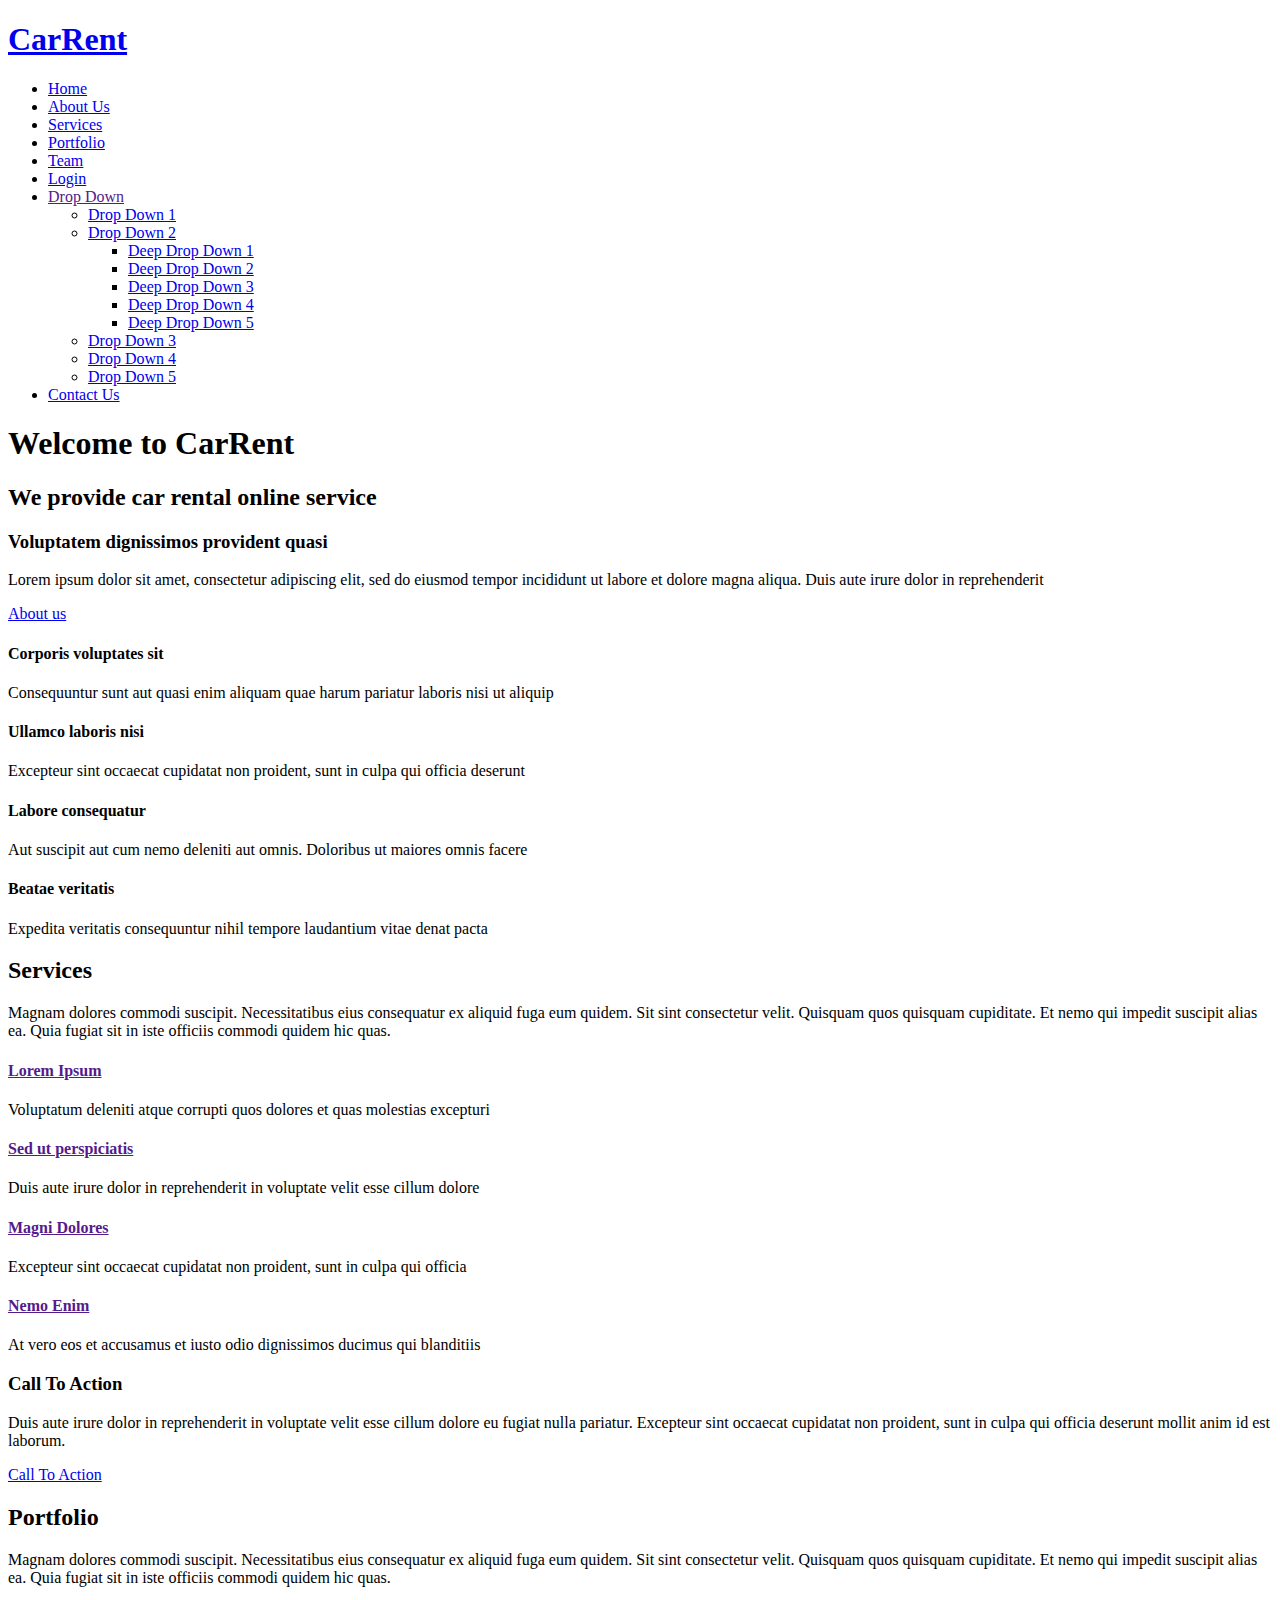
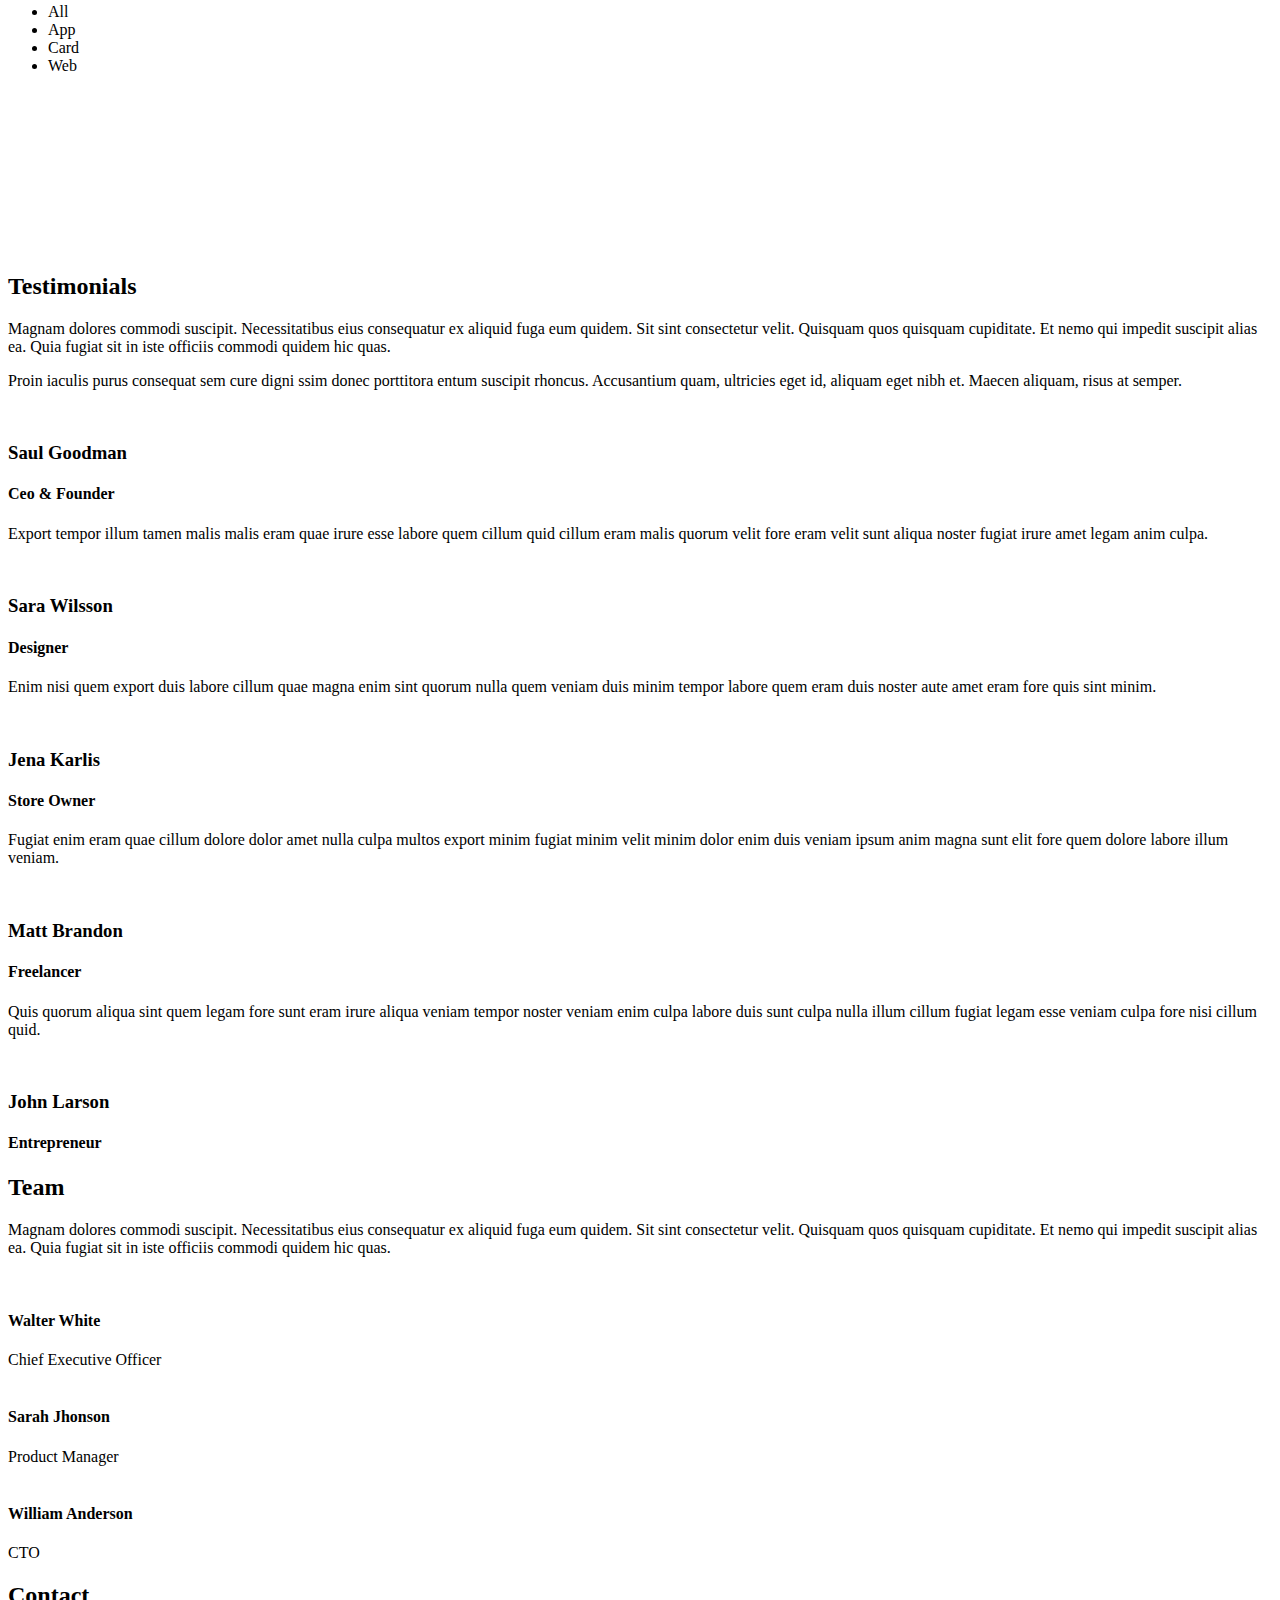
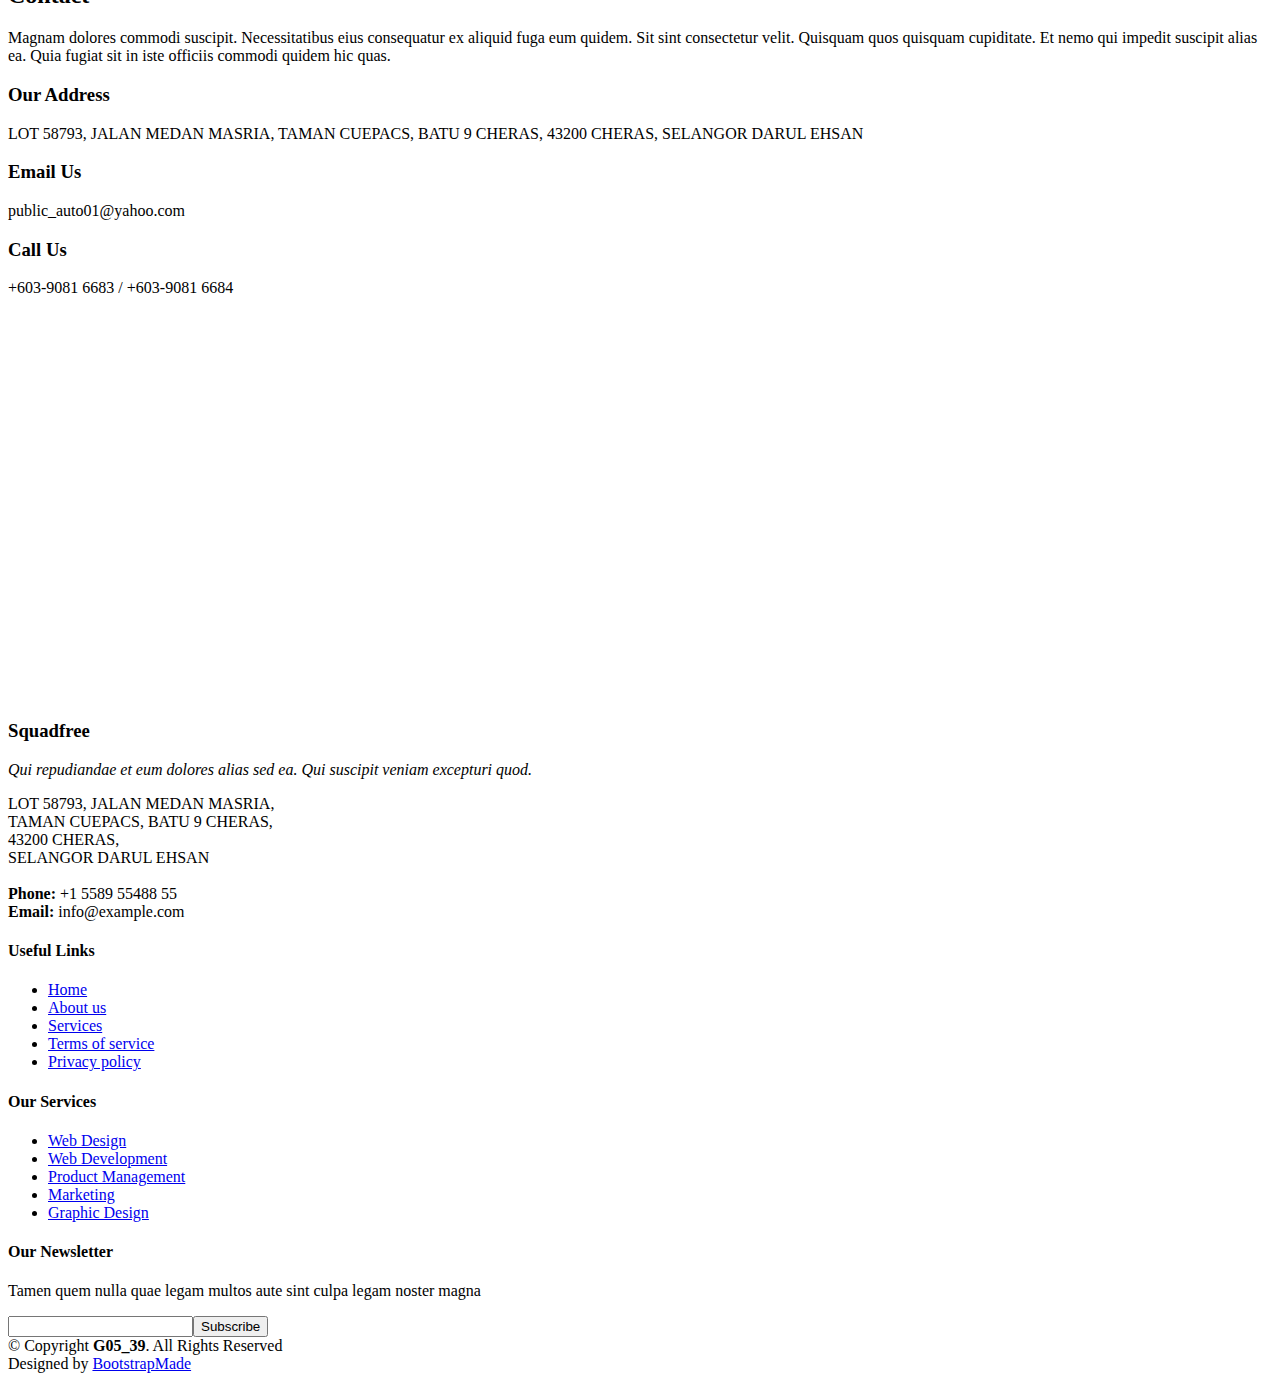
==== index.html @ 043aa3b8 "Guest Homepage / Index" ====
<!DOCTYPE html>
<html lang="en">

<head>
  <meta charset="utf-8">
  <meta content="width=device-width, initial-scale=1.0" name="viewport">

  <title>CarRent Web</title>
  <meta content="" name="description">
  <meta content="" name="keywords">
  <meta name="author" content="G05_39">


  <!-- Favicons -->
  <link href="assets/img/favicon.png" rel="icon">
  <link href="assets/img/apple-touch-icon.png" rel="apple-touch-icon">

  <!-- Google Fonts -->
  <link href="https://fonts.googleapis.com/css?family=Open+Sans:300,300i,400,400i,600,600i,700,700i|Raleway:300,300i,400,400i,500,500i,600,600i,700,700i|Poppins:300,300i,400,400i,500,500i,600,600i,700,700i" rel="stylesheet">

  <!-- Vendor CSS Files -->
  <link href="assets/vendor/bootstrap/css/bootstrap.min.css" rel="stylesheet">
  <link href="assets/vendor/icofont/icofont.min.css" rel="stylesheet">
  <link href="assets/vendor/boxicons/css/boxicons.min.css" rel="stylesheet">
  <link href="assets/vendor/venobox/venobox.css" rel="stylesheet">
  <link href="assets/vendor/owl.carousel/assets/owl.carousel.min.css" rel="stylesheet">
  <link href="assets/vendor/aos/aos.css" rel="stylesheet">

  <!-- Template Main CSS File -->
  <link href="assets/css/style.css" rel="stylesheet">

  <!-- =======================================================
  * Template Name: Squadfree - v2.2.0
  * Template URL: https://bootstrapmade.com/squadfree-free-bootstrap-template-creative/
  * Author: BootstrapMade.com
  * License: https://bootstrapmade.com/license/
  ======================================================== -->
</head>

<body>

  <!-- ======= Header ======= -->
  <header id="header" class="fixed-top header-transparent">
    <div class="container d-flex align-items-center">

      <div class="logo mr-auto">
        <h1 class="text-light"><a href="index.html"><span>CarRent</span></a></h1>
        <!-- Uncomment below if you prefer to use an image logo -->
        <!-- <a href="index.html"><img src="assets/img/logo.png" alt="" class="img-fluid"></a>-->
      </div>

      <nav class="nav-menu d-none d-lg-block">
        <ul>
          <li class="active"><a href="index.html">Home</a></li>
          <li><a href="#about">About Us</a></li>
          <li><a href="#services">Services</a></li>
          <li><a href="#portfolio">Portfolio</a></li>
          <li><a href="#team">Team</a></li>
		  <li><a href="#login">Login</a></li>
          <li class="drop-down"><a href="">Drop Down</a>
            <ul>
              <li><a href="#">Drop Down 1</a></li>
              <li class="drop-down"><a href="#">Drop Down 2</a>
                <ul>
                  <li><a href="#">Deep Drop Down 1</a></li>
                  <li><a href="#">Deep Drop Down 2</a></li>
                  <li><a href="#">Deep Drop Down 3</a></li>
                  <li><a href="#">Deep Drop Down 4</a></li>
                  <li><a href="#">Deep Drop Down 5</a></li>
                </ul>
              </li>
              <li><a href="#">Drop Down 3</a></li>
              <li><a href="#">Drop Down 4</a></li>
              <li><a href="#">Drop Down 5</a></li>
            </ul>
          </li>
          <li><a href="#contact">Contact Us</a></li>

        </ul>
      </nav><!-- .nav-menu -->

    </div>
  </header><!-- End Header -->

  <!-- ======= Hero Section ======= -->
  <section id="hero">
    <div class="hero-container" data-aos="fade-up">
      <h1>Welcome to CarRent</h1>
      <h2>We provide car rental online service</h2>
      <a href="#about" class="btn-get-started scrollto"><i class="bx bx-chevrons-down"></i></a>
    </div>
  </section><!-- End Hero -->

  <main id="main">

    <!-- ======= About Section ======= -->
    <section id="about" class="about">
      <div class="container">

        <div class="row no-gutters">
          <div class="content col-xl-5 d-flex align-items-stretch" data-aos="fade-up">
            <div class="content">
              <h3>Voluptatem dignissimos provident quasi</h3>
              <p>
                Lorem ipsum dolor sit amet, consectetur adipiscing elit, sed do eiusmod tempor incididunt ut labore et dolore magna aliqua. Duis aute irure dolor in reprehenderit
              </p>
              <a href="#" class="about-btn">About us <i class="bx bx-chevron-right"></i></a>
            </div>
          </div>
          <div class="col-xl-7 d-flex align-items-stretch">
            <div class="icon-boxes d-flex flex-column justify-content-center">
              <div class="row">
                <div class="col-md-6 icon-box" data-aos="fade-up" data-aos-delay="100">
                  <i class="bx bx-receipt"></i>
                  <h4>Corporis voluptates sit</h4>
                  <p>Consequuntur sunt aut quasi enim aliquam quae harum pariatur laboris nisi ut aliquip</p>
                </div>
                <div class="col-md-6 icon-box" data-aos="fade-up" data-aos-delay="200">
                  <i class="bx bx-cube-alt"></i>
                  <h4>Ullamco laboris nisi</h4>
                  <p>Excepteur sint occaecat cupidatat non proident, sunt in culpa qui officia deserunt</p>
                </div>
                <div class="col-md-6 icon-box" data-aos="fade-up" data-aos-delay="300">
                  <i class="bx bx-images"></i>
                  <h4>Labore consequatur</h4>
                  <p>Aut suscipit aut cum nemo deleniti aut omnis. Doloribus ut maiores omnis facere</p>
                </div>
                <div class="col-md-6 icon-box" data-aos="fade-up" data-aos-delay="400">
                  <i class="bx bx-shield"></i>
                  <h4>Beatae veritatis</h4>
                  <p>Expedita veritatis consequuntur nihil tempore laudantium vitae denat pacta</p>
                </div>
              </div>
            </div><!-- End .content-->
          </div>
        </div>

      </div>
    </section><!-- End About Section -->

    <!-- ======= Services Section ======= -->
    <section id="services" class="services">
      <div class="container">

        <div class="section-title" data-aos="fade-in" data-aos-delay="100">
          <h2>Services</h2>
          <p>Magnam dolores commodi suscipit. Necessitatibus eius consequatur ex aliquid fuga eum quidem. Sit sint consectetur velit. Quisquam quos quisquam cupiditate. Et nemo qui impedit suscipit alias ea. Quia fugiat sit in iste officiis commodi quidem hic quas.</p>
        </div>

        <div class="row">
          <div class="col-md-6 col-lg-3 d-flex align-items-stretch mb-5 mb-lg-0">
            <div class="icon-box" data-aos="fade-up">
              <div class="icon"><i class="bx bxl-dribbble"></i></div>
              <h4 class="title"><a href="">Lorem Ipsum</a></h4>
              <p class="description">Voluptatum deleniti atque corrupti quos dolores et quas molestias excepturi</p>
            </div>
          </div>

          <div class="col-md-6 col-lg-3 d-flex align-items-stretch mb-5 mb-lg-0">
            <div class="icon-box" data-aos="fade-up" data-aos-delay="100">
              <div class="icon"><i class="bx bx-file"></i></div>
              <h4 class="title"><a href="">Sed ut perspiciatis</a></h4>
              <p class="description">Duis aute irure dolor in reprehenderit in voluptate velit esse cillum dolore</p>
            </div>
          </div>

          <div class="col-md-6 col-lg-3 d-flex align-items-stretch mb-5 mb-lg-0">
            <div class="icon-box" data-aos="fade-up" data-aos-delay="200">
              <div class="icon"><i class="bx bx-tachometer"></i></div>
              <h4 class="title"><a href="">Magni Dolores</a></h4>
              <p class="description">Excepteur sint occaecat cupidatat non proident, sunt in culpa qui officia</p>
            </div>
          </div>

          <div class="col-md-6 col-lg-3 d-flex align-items-stretch mb-5 mb-lg-0">
            <div class="icon-box" data-aos="fade-up" data-aos-delay="300">
              <div class="icon"><i class="bx bx-world"></i></div>
              <h4 class="title"><a href="">Nemo Enim</a></h4>
              <p class="description">At vero eos et accusamus et iusto odio dignissimos ducimus qui blanditiis</p>
            </div>
          </div>

        </div>

      </div>
    </section><!-- End Services Section -->

    <!-- ======= Cta Section ======= -->
    <section id="cta" class="cta">
      <div class="container" data-aos="zoom-in">

        <div class="text-center">
          <h3>Call To Action</h3>
          <p> Duis aute irure dolor in reprehenderit in voluptate velit esse cillum dolore eu fugiat nulla pariatur. Excepteur sint occaecat cupidatat non proident, sunt in culpa qui officia deserunt mollit anim id est laborum.</p>
          <a class="cta-btn" href="#">Call To Action</a>
        </div>

      </div>
    </section><!-- End Cta Section -->

    <!-- ======= Portfolio Section ======= -->
    <section id="portfolio" class="portfolio">
      <div class="container">

        <div class="section-title" data-aos="fade-in" data-aos-delay="100">
          <h2>Portfolio</h2>
          <p>Magnam dolores commodi suscipit. Necessitatibus eius consequatur ex aliquid fuga eum quidem. Sit sint consectetur velit. Quisquam quos quisquam cupiditate. Et nemo qui impedit suscipit alias ea. Quia fugiat sit in iste officiis commodi quidem hic quas.</p>
        </div>

        <div class="row" data-aos="fade-in">
          <div class="col-lg-12 d-flex justify-content-center">
            <ul id="portfolio-flters">
              <li data-filter="*" class="filter-active">All</li>
              <li data-filter=".filter-app">App</li>
              <li data-filter=".filter-card">Card</li>
              <li data-filter=".filter-web">Web</li>
            </ul>
          </div>
        </div>

        <div class="row portfolio-container" data-aos="fade-up">

          <div class="col-lg-4 col-md-6 portfolio-item filter-app">
            <div class="portfolio-wrap">
              <img src="assets/img/portfolio/portfolio-1.jpg" class="img-fluid" alt="">
              <div class="portfolio-links">
                <a href="assets/img/portfolio/portfolio-1.jpg" data-gall="portfolioGallery" class="venobox" title="App 1"><i class="bx bx-plus"></i></a>
                <a href="portfolio-details.html" title="More Details"><i class="bx bx-link"></i></a>
              </div>
            </div>
          </div>

          <div class="col-lg-4 col-md-6 portfolio-item filter-web">
            <div class="portfolio-wrap">
              <img src="assets/img/portfolio/portfolio-2.jpg" class="img-fluid" alt="">
              <div class="portfolio-links">
                <a href="assets/img/portfolio/portfolio-2.jpg" data-gall="portfolioGallery" class="venobox" title="Web 3"><i class="bx bx-plus"></i></a>
                <a href="portfolio-details.html" title="More Details"><i class="bx bx-link"></i></a>
              </div>
            </div>
          </div>

          <div class="col-lg-4 col-md-6 portfolio-item filter-app">
            <div class="portfolio-wrap">
              <img src="assets/img/portfolio/portfolio-3.jpg" class="img-fluid" alt="">
              <div class="portfolio-links">
                <a href="assets/img/portfolio/portfolio-3.jpg" data-gall="portfolioGallery" class="venobox" title="App 2"><i class="bx bx-plus"></i></a>
                <a href="portfolio-details.html" title="More Details"><i class="bx bx-link"></i></a>
              </div>
            </div>
          </div>

          <div class="col-lg-4 col-md-6 portfolio-item filter-card">
            <div class="portfolio-wrap">
              <img src="assets/img/portfolio/portfolio-4.jpg" class="img-fluid" alt="">
              <div class="portfolio-links">
                <a href="assets/img/portfolio/portfolio-4.jpg" data-gall="portfolioGallery" class="venobox" title="Card 2"><i class="bx bx-plus"></i></a>
                <a href="portfolio-details.html" title="More Details"><i class="bx bx-link"></i></a>
              </div>
            </div>
          </div>

          <div class="col-lg-4 col-md-6 portfolio-item filter-web">
            <div class="portfolio-wrap">
              <img src="assets/img/portfolio/portfolio-5.jpg" class="img-fluid" alt="">
              <div class="portfolio-links">
                <a href="assets/img/portfolio/portfolio-5.jpg" data-gall="portfolioGallery" class="venobox" title="Web 2"><i class="bx bx-plus"></i></a>
                <a href="portfolio-details.html" title="More Details"><i class="bx bx-link"></i></a>
              </div>
            </div>
          </div>

          <div class="col-lg-4 col-md-6 portfolio-item filter-app">
            <div class="portfolio-wrap">
              <img src="assets/img/portfolio/portfolio-6.jpg" class="img-fluid" alt="">
              <div class="portfolio-links">
                <a href="assets/img/portfolio/portfolio-6.jpg" data-gall="portfolioGallery" class="venobox" title="App 3"><i class="bx bx-plus"></i></a>
                <a href="portfolio-details.html" title="More Details"><i class="bx bx-link"></i></a>
              </div>
            </div>
          </div>

          <div class="col-lg-4 col-md-6 portfolio-item filter-card">
            <div class="portfolio-wrap">
              <img src="assets/img/portfolio/portfolio-7.jpg" class="img-fluid" alt="">
              <div class="portfolio-links">
                <a href="assets/img/portfolio/portfolio-7.jpg" data-gall="portfolioGallery" class="venobox" title="Card 1"><i class="bx bx-plus"></i></a>
                <a href="portfolio-details.html" title="More Details"><i class="bx bx-link"></i></a>
              </div>
            </div>
          </div>

          <div class="col-lg-4 col-md-6 portfolio-item filter-card">
            <div class="portfolio-wrap">
              <img src="assets/img/portfolio/portfolio-8.jpg" class="img-fluid" alt="">
              <div class="portfolio-links">
                <a href="assets/img/portfolio/portfolio-8.jpg" data-gall="portfolioGallery" class="venobox" title="Card 3"><i class="bx bx-plus"></i></a>
                <a href="portfolio-details.html" title="More Details"><i class="bx bx-link"></i></a>
              </div>
            </div>
          </div>

          <div class="col-lg-4 col-md-6 portfolio-item filter-web">
            <div class="portfolio-wrap">
              <img src="assets/img/portfolio/portfolio-9.jpg" class="img-fluid" alt="">
              <div class="portfolio-links">
                <a href="assets/img/portfolio/portfolio-9.jpg" data-gall="portfolioGallery" class="venobox" title="Web 3"><i class="bx bx-plus"></i></a>
                <a href="portfolio-details.html" title="More Details"><i class="bx bx-link"></i></a>
              </div>
            </div>
          </div>

        </div>

      </div>
    </section><!-- End Portfolio Section -->

    <!-- ======= Testimonials Section ======= -->
    <section id="testimonials" class="testimonials section-bg">
      <div class="container">

        <div class="section-title" data-aos="fade-in" data-aos-delay="100">
          <h2>Testimonials</h2>
          <p>Magnam dolores commodi suscipit. Necessitatibus eius consequatur ex aliquid fuga eum quidem. Sit sint consectetur velit. Quisquam quos quisquam cupiditate. Et nemo qui impedit suscipit alias ea. Quia fugiat sit in iste officiis commodi quidem hic quas.</p>
        </div>

        <div class="owl-carousel testimonials-carousel">

          <div class="testimonial-item" data-aos="fade-up">
            <p>
              <i class="bx bxs-quote-alt-left quote-icon-left"></i>
              Proin iaculis purus consequat sem cure digni ssim donec porttitora entum suscipit rhoncus. Accusantium quam, ultricies eget id, aliquam eget nibh et. Maecen aliquam, risus at semper.
              <i class="bx bxs-quote-alt-right quote-icon-right"></i>
            </p>
            <img src="assets/img/testimonials/testimonials-1.jpg" class="testimonial-img" alt="">
            <h3>Saul Goodman</h3>
            <h4>Ceo &amp; Founder</h4>
          </div>

          <div class="testimonial-item" data-aos="fade-up" data-aos-delay="100">
            <p>
              <i class="bx bxs-quote-alt-left quote-icon-left"></i>
              Export tempor illum tamen malis malis eram quae irure esse labore quem cillum quid cillum eram malis quorum velit fore eram velit sunt aliqua noster fugiat irure amet legam anim culpa.
              <i class="bx bxs-quote-alt-right quote-icon-right"></i>
            </p>
            <img src="assets/img/testimonials/testimonials-2.jpg" class="testimonial-img" alt="">
            <h3>Sara Wilsson</h3>
            <h4>Designer</h4>
          </div>

          <div class="testimonial-item" data-aos="fade-up" data-aos-delay="200">
            <p>
              <i class="bx bxs-quote-alt-left quote-icon-left"></i>
              Enim nisi quem export duis labore cillum quae magna enim sint quorum nulla quem veniam duis minim tempor labore quem eram duis noster aute amet eram fore quis sint minim.
              <i class="bx bxs-quote-alt-right quote-icon-right"></i>
            </p>
            <img src="assets/img/testimonials/testimonials-3.jpg" class="testimonial-img" alt="">
            <h3>Jena Karlis</h3>
            <h4>Store Owner</h4>
          </div>

          <div class="testimonial-item" data-aos="fade-up" data-aos-delay="300">
            <p>
              <i class="bx bxs-quote-alt-left quote-icon-left"></i>
              Fugiat enim eram quae cillum dolore dolor amet nulla culpa multos export minim fugiat minim velit minim dolor enim duis veniam ipsum anim magna sunt elit fore quem dolore labore illum veniam.
              <i class="bx bxs-quote-alt-right quote-icon-right"></i>
            </p>
            <img src="assets/img/testimonials/testimonials-4.jpg" class="testimonial-img" alt="">
            <h3>Matt Brandon</h3>
            <h4>Freelancer</h4>
          </div>

          <div class="testimonial-item" data-aos="fade-up" data-aos-delay="400">
            <p>
              <i class="bx bxs-quote-alt-left quote-icon-left"></i>
              Quis quorum aliqua sint quem legam fore sunt eram irure aliqua veniam tempor noster veniam enim culpa labore duis sunt culpa nulla illum cillum fugiat legam esse veniam culpa fore nisi cillum quid.
              <i class="bx bxs-quote-alt-right quote-icon-right"></i>
            </p>
            <img src="assets/img/testimonials/testimonials-5.jpg" class="testimonial-img" alt="">
            <h3>John Larson</h3>
            <h4>Entrepreneur</h4>
          </div>

        </div>

      </div>
    </section><!-- End Testimonials Section -->

    <!-- ======= Team Section ======= -->
    <section id="team" class="team">
      <div class="container">

        <div class="section-title" data-aos="fade-in" data-aos-delay="100">
          <h2>Team</h2>
          <p>Magnam dolores commodi suscipit. Necessitatibus eius consequatur ex aliquid fuga eum quidem. Sit sint consectetur velit. Quisquam quos quisquam cupiditate. Et nemo qui impedit suscipit alias ea. Quia fugiat sit in iste officiis commodi quidem hic quas.</p>
        </div>

        <div class="row">

          <div class="col-lg-4 col-md-6">
            <div class="member" data-aos="fade-up">
              <div class="pic"><img src="assets/img/team/team-1.jpg" class="img-fluid" alt=""></div>
              <div class="member-info">
                <h4>Walter White</h4>
                <span>Chief Executive Officer</span>
                <div class="social">
                  <a href=""><i class="icofont-twitter"></i></a>
                  <a href=""><i class="icofont-facebook"></i></a>
                  <a href=""><i class="icofont-instagram"></i></a>
                  <a href=""><i class="icofont-linkedin"></i></a>
                </div>
              </div>
            </div>
          </div>

          <div class="col-lg-4 col-md-6">
            <div class="member" data-aos="fade-up" data-aos-delay="150">
              <div class="pic"><img src="assets/img/team/team-2.jpg" class="img-fluid" alt=""></div>
              <div class="member-info">
                <h4>Sarah Jhonson</h4>
                <span>Product Manager</span>
                <div class="social">
                  <a href=""><i class="icofont-twitter"></i></a>
                  <a href=""><i class="icofont-facebook"></i></a>
                  <a href=""><i class="icofont-instagram"></i></a>
                  <a href=""><i class="icofont-linkedin"></i></a>
                </div>
              </div>
            </div>
          </div>

          <div class="col-lg-4 col-md-6">
            <div class="member" data-aos="fade-up" data-aos-delay="300">
              <div class="pic"><img src="assets/img/team/team-3.jpg" class="img-fluid" alt=""></div>
              <div class="member-info">
                <h4>William Anderson</h4>
                <span>CTO</span>
                <div class="social">
                  <a href=""><i class="icofont-twitter"></i></a>
                  <a href=""><i class="icofont-facebook"></i></a>
                  <a href=""><i class="icofont-instagram"></i></a>
                  <a href=""><i class="icofont-linkedin"></i></a>
                </div>
              </div>
            </div>
          </div>

        </div>

      </div>
    </section><!-- End Team Section -->

    <!-- ======= Contact Section ======= -->
    <section id="contact" class="contact section-bg">
      <div class="container">

        <div class="section-title" data-aos="fade-in" data-aos-delay="100">
          <h2>Contact</h2>
          <p>Magnam dolores commodi suscipit. Necessitatibus eius consequatur ex aliquid fuga eum quidem. Sit sint consectetur velit. Quisquam quos quisquam cupiditate. Et nemo qui impedit suscipit alias ea. Quia fugiat sit in iste officiis commodi quidem hic quas.</p>
        </div>

        <div class="row" data-aos="fade-up" data-aos-delay="100">
          <div class="col-lg-6">
            <div class="info-box mb-4">
              <i class="bx bx-map"></i>
              <h3>Our Address</h3>
              <p>LOT 58793, JALAN MEDAN MASRIA, TAMAN CUEPACS, BATU 9 CHERAS, 43200 CHERAS, SELANGOR DARUL EHSAN</p>
            </div>
          </div>

          <div class="col-lg-3 col-md-6">
            <div class="info-box  mb-4">
              <i class="bx bx-envelope"></i>
              <h3>Email Us</h3>
              <p>public_auto01@yahoo.com</p>
            </div>
          </div>

          <div class="col-lg-3 col-md-6">
            <div class="info-box  mb-4">
              <i class="bx bx-phone-call"></i>
              <h3>Call Us</h3>
              <p>+603-9081 6683 / +603-9081 6684</p>
            </div>
          </div>

        </div>

        <div class="row" data-aos="fade-up" data-aos-delay="200">

          <div class="col">
            <iframe class="mb-4 mb-lg-0" src="https://www.google.com/maps/embed?pb=!1m14!1m8!1m3!1d7968.133560232437!2d101.755948!3d3.076843!3m2!1i1024!2i768!4f13.1!3m3!1m2!1s0x0%3A0xf4a4c4afb051143a!2sPUBLIC%20AUTO%20WORLD%20SDN%20BHD!5e0!3m2!1sen!2sus!4v1596375673300!5m2!1sen!2sus" frameborder="0" style="border:0; width: 100%; height: 384px;" allowfullscreen></iframe>
          </div>
        </div>

      </div>
    </section><!-- End Contact Section -->

  </main><!-- End #main -->

  <!-- ======= Footer ======= -->
  <footer id="footer">
    <div class="footer-top">
      <div class="container">
        <div class="row">

          <div class="col-lg-4 col-md-6">
            <div class="footer-info" data-aos="fade-up" data-aos-delay="50">
              <h3>Squadfree</h3>
              <p class="pb-3"><em>Qui repudiandae et eum dolores alias sed ea. Qui suscipit veniam excepturi quod.</em></p>
              <p>
                LOT 58793, JALAN MEDAN MASRIA, <br>
				TAMAN CUEPACS, BATU 9 CHERAS,<br>
                43200 CHERAS, <br>
				SELANGOR DARUL EHSAN<br><br>
                <strong>Phone:</strong> +1 5589 55488 55<br>
                <strong>Email:</strong> info@example.com<br>
              </p>
              <div class="social-links mt-3">
                <a href="#" class="twitter"><i class="bx bxl-twitter"></i></a>
                <a href="#" class="facebook"><i class="bx bxl-facebook"></i></a>
                <a href="#" class="instagram"><i class="bx bxl-instagram"></i></a>
                <a href="#" class="google-plus"><i class="bx bxl-skype"></i></a>
                <a href="#" class="linkedin"><i class="bx bxl-linkedin"></i></a>
              </div>
            </div>
          </div>

          <div class="col-lg-2 col-md-6 footer-links" data-aos="fade-up" data-aos-delay="150">
            <h4>Useful Links</h4>
            <ul>
              <li><i class="bx bx-chevron-right"></i> <a href="#">Home</a></li>
              <li><i class="bx bx-chevron-right"></i> <a href="#">About us</a></li>
              <li><i class="bx bx-chevron-right"></i> <a href="#">Services</a></li>
              <li><i class="bx bx-chevron-right"></i> <a href="#">Terms of service</a></li>
              <li><i class="bx bx-chevron-right"></i> <a href="#">Privacy policy</a></li>
            </ul>
          </div>

          <div class="col-lg-2 col-md-6 footer-links" data-aos="fade-up" data-aos-delay="250">
            <h4>Our Services</h4>
            <ul>
              <li><i class="bx bx-chevron-right"></i> <a href="#">Web Design</a></li>
              <li><i class="bx bx-chevron-right"></i> <a href="#">Web Development</a></li>
              <li><i class="bx bx-chevron-right"></i> <a href="#">Product Management</a></li>
              <li><i class="bx bx-chevron-right"></i> <a href="#">Marketing</a></li>
              <li><i class="bx bx-chevron-right"></i> <a href="#">Graphic Design</a></li>
            </ul>
          </div>

          <div class="col-lg-4 col-md-6 footer-newsletter" data-aos="fade-up" data-aos-delay="350">
            <h4>Our Newsletter</h4>
            <p>Tamen quem nulla quae legam multos aute sint culpa legam noster magna</p>
            <form action="" method="post">
              <input type="email" name="email"><input type="submit" value="Subscribe">
            </form>

          </div>

        </div>
      </div>
    </div>

    <div class="container">
      <div class="copyright">
        &copy; Copyright <strong><span>G05_39</span></strong>. All Rights Reserved
      </div>
      <div class="credits">
        <!-- All the links in the footer should remain intact. -->
        <!-- You can delete the links only if you purchased the pro version. -->
        <!-- Licensing information: https://bootstrapmade.com/license/ -->
        <!-- Purchase the pro version with working PHP/AJAX contact form: https://bootstrapmade.com/squadfree-free-bootstrap-template-creative/ -->
        Designed by <a href="https://bootstrapmade.com/">BootstrapMade</a>
      </div>
    </div>
  </footer><!-- End Footer -->

  <a href="#" class="back-to-top"><i class="icofont-simple-up"></i></a>

  <!-- Vendor JS Files -->
  <script src="assets/vendor/jquery/jquery.min.js"></script>
  <script src="assets/vendor/bootstrap/js/bootstrap.bundle.min.js"></script>
  <script src="assets/vendor/jquery.easing/jquery.easing.min.js"></script>
  <script src="assets/vendor/php-email-form/validate.js"></script>
  <script src="assets/vendor/waypoints/jquery.waypoints.min.js"></script>
  <script src="assets/vendor/counterup/counterup.min.js"></script>
  <script src="assets/vendor/isotope-layout/isotope.pkgd.min.js"></script>
  <script src="assets/vendor/venobox/venobox.min.js"></script>
  <script src="assets/vendor/owl.carousel/owl.carousel.min.js"></script>
  <script src="assets/vendor/aos/aos.js"></script>

  <!-- Template Main JS File -->
  <script src="assets/js/main.js"></script>

</body>

</html>
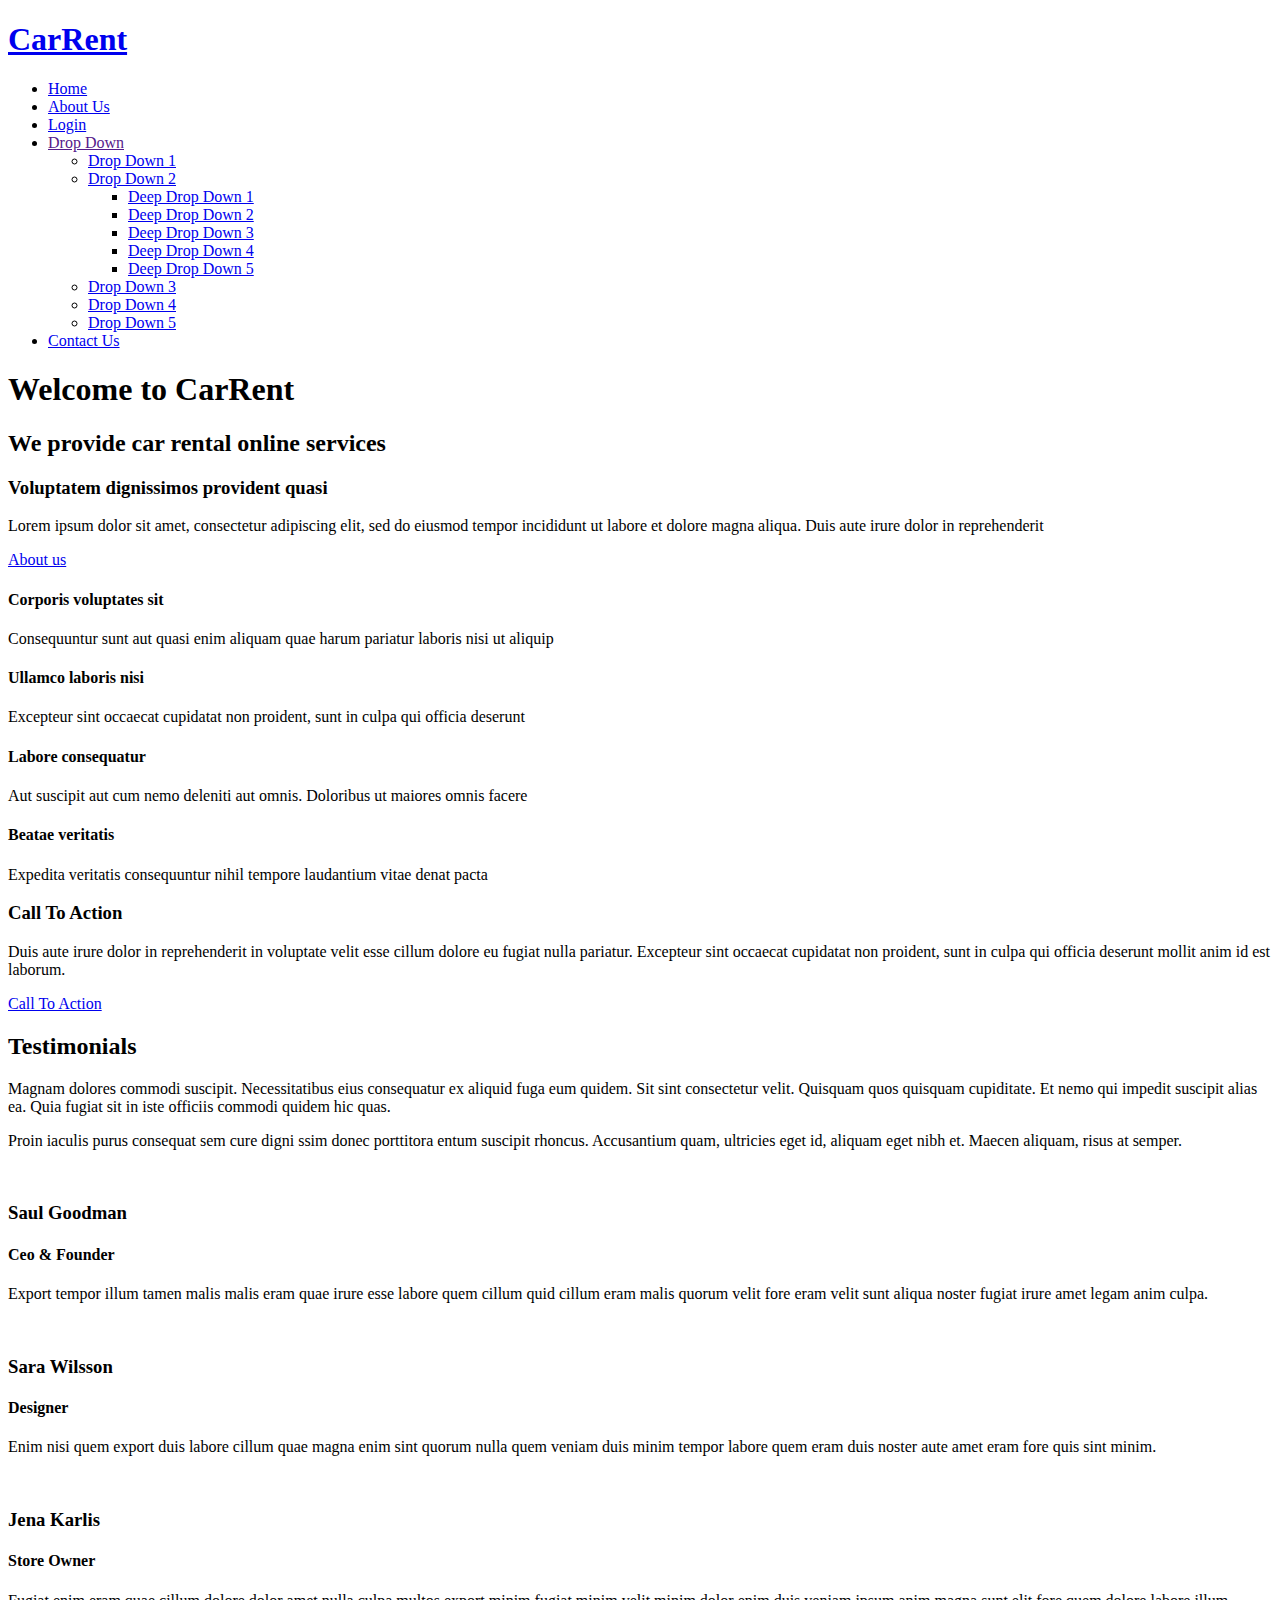
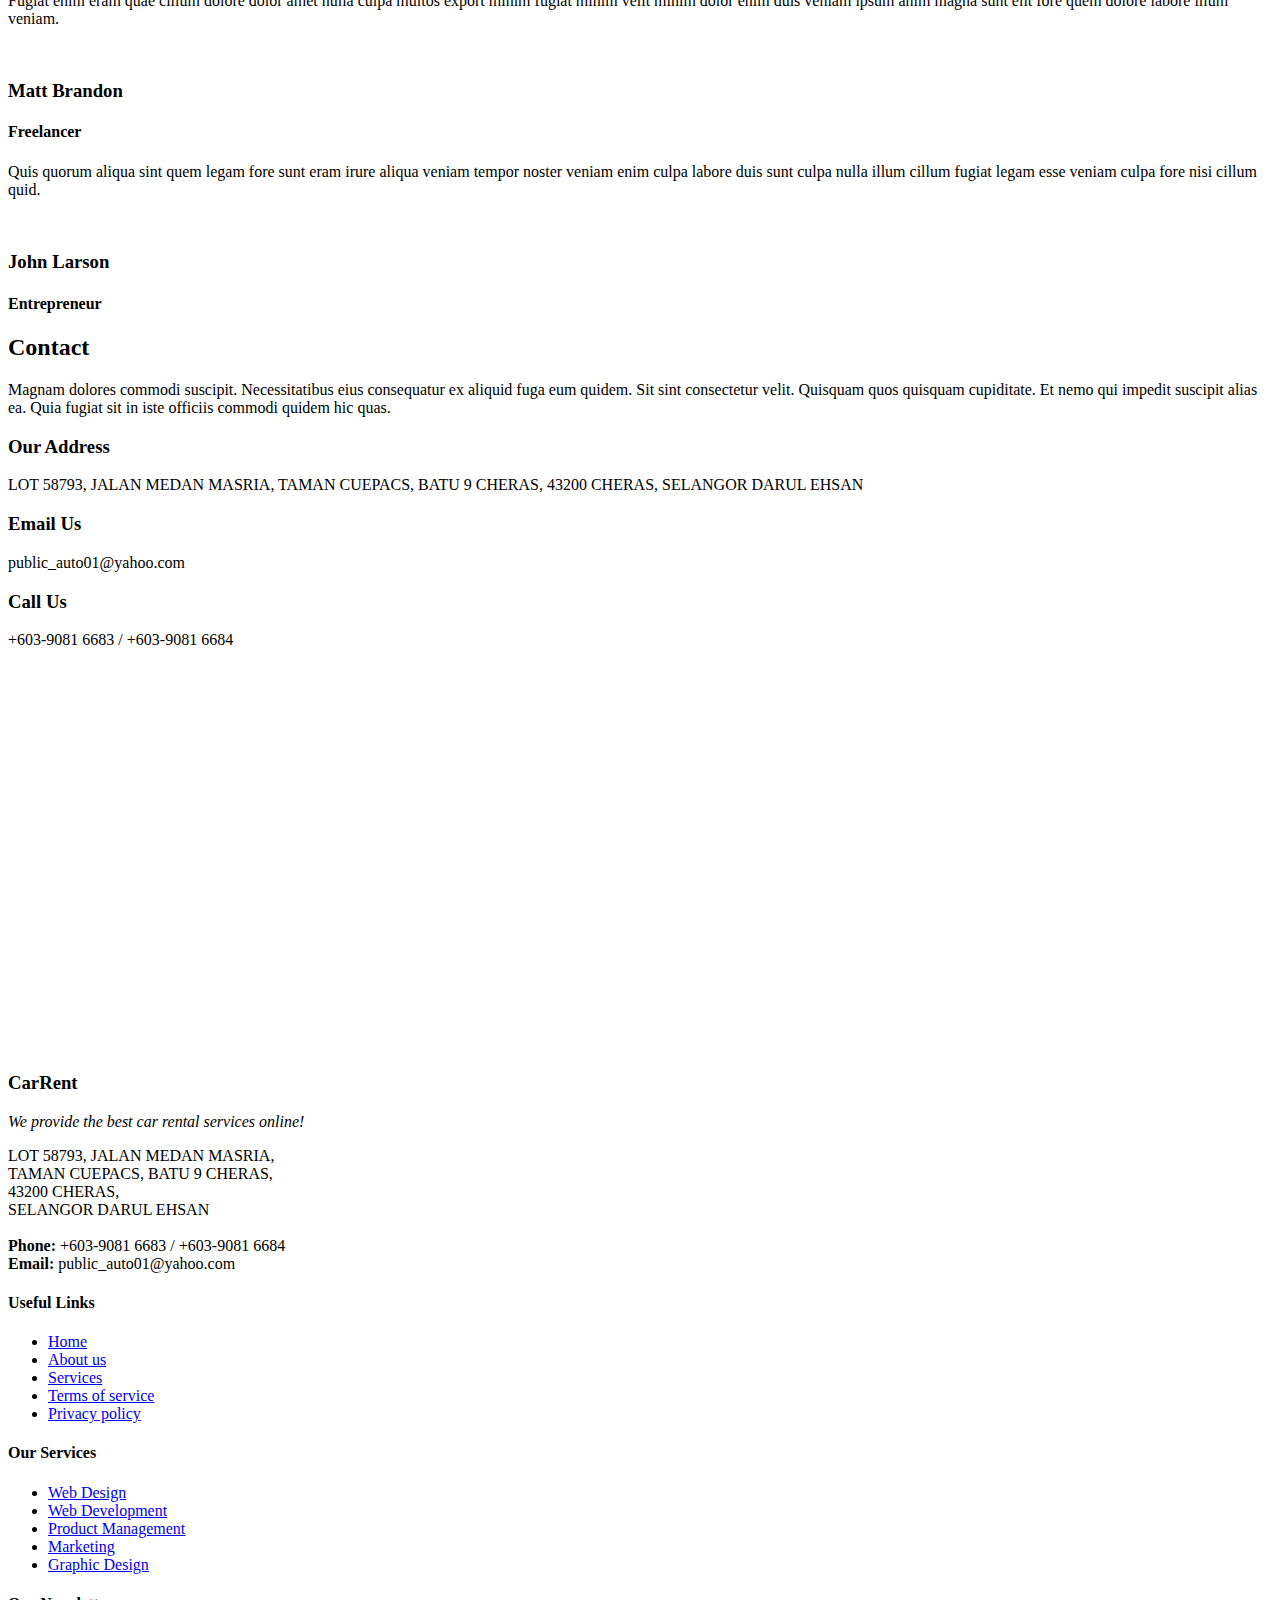
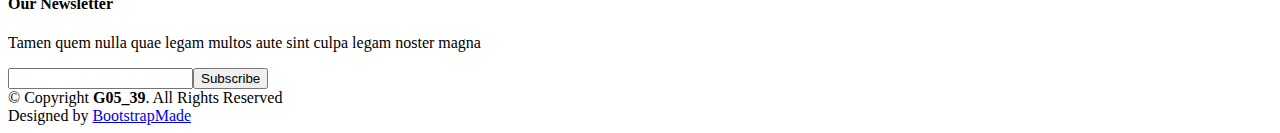
==== commit 33bdfb12: "Remove unnecessary edits" ====
--- a/index.html
+++ b/index.html
@@ -51,11 +51,8 @@
 
       <nav class="nav-menu d-none d-lg-block">
         <ul>
-          <li class="active"><a href="index.html">Home</a></li>
+          <li class="active"><a href="#hero">Home</a></li>
           <li><a href="#about">About Us</a></li>
-          <li><a href="#services">Services</a></li>
-          <li><a href="#portfolio">Portfolio</a></li>
-          <li><a href="#team">Team</a></li>
 		  <li><a href="#login">Login</a></li>
           <li class="drop-down"><a href="">Drop Down</a>
             <ul>
@@ -86,7 +83,7 @@
   <section id="hero">
     <div class="hero-container" data-aos="fade-up">
       <h1>Welcome to CarRent</h1>
-      <h2>We provide car rental online service</h2>
+      <h2>We provide car rental online services</h2>
       <a href="#about" class="btn-get-started scrollto"><i class="bx bx-chevrons-down"></i></a>
     </div>
   </section><!-- End Hero -->
@@ -138,53 +135,6 @@
       </div>
     </section><!-- End About Section -->
 
-    <!-- ======= Services Section ======= -->
-    <section id="services" class="services">
-      <div class="container">
-
-        <div class="section-title" data-aos="fade-in" data-aos-delay="100">
-          <h2>Services</h2>
-          <p>Magnam dolores commodi suscipit. Necessitatibus eius consequatur ex aliquid fuga eum quidem. Sit sint consectetur velit. Quisquam quos quisquam cupiditate. Et nemo qui impedit suscipit alias ea. Quia fugiat sit in iste officiis commodi quidem hic quas.</p>
-        </div>
-
-        <div class="row">
-          <div class="col-md-6 col-lg-3 d-flex align-items-stretch mb-5 mb-lg-0">
-            <div class="icon-box" data-aos="fade-up">
-              <div class="icon"><i class="bx bxl-dribbble"></i></div>
-              <h4 class="title"><a href="">Lorem Ipsum</a></h4>
-              <p class="description">Voluptatum deleniti atque corrupti quos dolores et quas molestias excepturi</p>
-            </div>
-          </div>
-
-          <div class="col-md-6 col-lg-3 d-flex align-items-stretch mb-5 mb-lg-0">
-            <div class="icon-box" data-aos="fade-up" data-aos-delay="100">
-              <div class="icon"><i class="bx bx-file"></i></div>
-              <h4 class="title"><a href="">Sed ut perspiciatis</a></h4>
-              <p class="description">Duis aute irure dolor in reprehenderit in voluptate velit esse cillum dolore</p>
-            </div>
-          </div>
-
-          <div class="col-md-6 col-lg-3 d-flex align-items-stretch mb-5 mb-lg-0">
-            <div class="icon-box" data-aos="fade-up" data-aos-delay="200">
-              <div class="icon"><i class="bx bx-tachometer"></i></div>
-              <h4 class="title"><a href="">Magni Dolores</a></h4>
-              <p class="description">Excepteur sint occaecat cupidatat non proident, sunt in culpa qui officia</p>
-            </div>
-          </div>
-
-          <div class="col-md-6 col-lg-3 d-flex align-items-stretch mb-5 mb-lg-0">
-            <div class="icon-box" data-aos="fade-up" data-aos-delay="300">
-              <div class="icon"><i class="bx bx-world"></i></div>
-              <h4 class="title"><a href="">Nemo Enim</a></h4>
-              <p class="description">At vero eos et accusamus et iusto odio dignissimos ducimus qui blanditiis</p>
-            </div>
-          </div>
-
-        </div>
-
-      </div>
-    </section><!-- End Services Section -->
-
     <!-- ======= Cta Section ======= -->
     <section id="cta" class="cta">
       <div class="container" data-aos="zoom-in">
@@ -198,123 +148,6 @@
       </div>
     </section><!-- End Cta Section -->
 
-    <!-- ======= Portfolio Section ======= -->
-    <section id="portfolio" class="portfolio">
-      <div class="container">
-
-        <div class="section-title" data-aos="fade-in" data-aos-delay="100">
-          <h2>Portfolio</h2>
-          <p>Magnam dolores commodi suscipit. Necessitatibus eius consequatur ex aliquid fuga eum quidem. Sit sint consectetur velit. Quisquam quos quisquam cupiditate. Et nemo qui impedit suscipit alias ea. Quia fugiat sit in iste officiis commodi quidem hic quas.</p>
-        </div>
-
-        <div class="row" data-aos="fade-in">
-          <div class="col-lg-12 d-flex justify-content-center">
-            <ul id="portfolio-flters">
-              <li data-filter="*" class="filter-active">All</li>
-              <li data-filter=".filter-app">App</li>
-              <li data-filter=".filter-card">Card</li>
-              <li data-filter=".filter-web">Web</li>
-            </ul>
-          </div>
-        </div>
-
-        <div class="row portfolio-container" data-aos="fade-up">
-
-          <div class="col-lg-4 col-md-6 portfolio-item filter-app">
-            <div class="portfolio-wrap">
-              <img src="assets/img/portfolio/portfolio-1.jpg" class="img-fluid" alt="">
-              <div class="portfolio-links">
-                <a href="assets/img/portfolio/portfolio-1.jpg" data-gall="portfolioGallery" class="venobox" title="App 1"><i class="bx bx-plus"></i></a>
-                <a href="portfolio-details.html" title="More Details"><i class="bx bx-link"></i></a>
-              </div>
-            </div>
-          </div>
-
-          <div class="col-lg-4 col-md-6 portfolio-item filter-web">
-            <div class="portfolio-wrap">
-              <img src="assets/img/portfolio/portfolio-2.jpg" class="img-fluid" alt="">
-              <div class="portfolio-links">
-                <a href="assets/img/portfolio/portfolio-2.jpg" data-gall="portfolioGallery" class="venobox" title="Web 3"><i class="bx bx-plus"></i></a>
-                <a href="portfolio-details.html" title="More Details"><i class="bx bx-link"></i></a>
-              </div>
-            </div>
-          </div>
-
-          <div class="col-lg-4 col-md-6 portfolio-item filter-app">
-            <div class="portfolio-wrap">
-              <img src="assets/img/portfolio/portfolio-3.jpg" class="img-fluid" alt="">
-              <div class="portfolio-links">
-                <a href="assets/img/portfolio/portfolio-3.jpg" data-gall="portfolioGallery" class="venobox" title="App 2"><i class="bx bx-plus"></i></a>
-                <a href="portfolio-details.html" title="More Details"><i class="bx bx-link"></i></a>
-              </div>
-            </div>
-          </div>
-
-          <div class="col-lg-4 col-md-6 portfolio-item filter-card">
-            <div class="portfolio-wrap">
-              <img src="assets/img/portfolio/portfolio-4.jpg" class="img-fluid" alt="">
-              <div class="portfolio-links">
-                <a href="assets/img/portfolio/portfolio-4.jpg" data-gall="portfolioGallery" class="venobox" title="Card 2"><i class="bx bx-plus"></i></a>
-                <a href="portfolio-details.html" title="More Details"><i class="bx bx-link"></i></a>
-              </div>
-            </div>
-          </div>
-
-          <div class="col-lg-4 col-md-6 portfolio-item filter-web">
-            <div class="portfolio-wrap">
-              <img src="assets/img/portfolio/portfolio-5.jpg" class="img-fluid" alt="">
-              <div class="portfolio-links">
-                <a href="assets/img/portfolio/portfolio-5.jpg" data-gall="portfolioGallery" class="venobox" title="Web 2"><i class="bx bx-plus"></i></a>
-                <a href="portfolio-details.html" title="More Details"><i class="bx bx-link"></i></a>
-              </div>
-            </div>
-          </div>
-
-          <div class="col-lg-4 col-md-6 portfolio-item filter-app">
-            <div class="portfolio-wrap">
-              <img src="assets/img/portfolio/portfolio-6.jpg" class="img-fluid" alt="">
-              <div class="portfolio-links">
-                <a href="assets/img/portfolio/portfolio-6.jpg" data-gall="portfolioGallery" class="venobox" title="App 3"><i class="bx bx-plus"></i></a>
-                <a href="portfolio-details.html" title="More Details"><i class="bx bx-link"></i></a>
-              </div>
-            </div>
-          </div>
-
-          <div class="col-lg-4 col-md-6 portfolio-item filter-card">
-            <div class="portfolio-wrap">
-              <img src="assets/img/portfolio/portfolio-7.jpg" class="img-fluid" alt="">
-              <div class="portfolio-links">
-                <a href="assets/img/portfolio/portfolio-7.jpg" data-gall="portfolioGallery" class="venobox" title="Card 1"><i class="bx bx-plus"></i></a>
-                <a href="portfolio-details.html" title="More Details"><i class="bx bx-link"></i></a>
-              </div>
-            </div>
-          </div>
-
-          <div class="col-lg-4 col-md-6 portfolio-item filter-card">
-            <div class="portfolio-wrap">
-              <img src="assets/img/portfolio/portfolio-8.jpg" class="img-fluid" alt="">
-              <div class="portfolio-links">
-                <a href="assets/img/portfolio/portfolio-8.jpg" data-gall="portfolioGallery" class="venobox" title="Card 3"><i class="bx bx-plus"></i></a>
-                <a href="portfolio-details.html" title="More Details"><i class="bx bx-link"></i></a>
-              </div>
-            </div>
-          </div>
-
-          <div class="col-lg-4 col-md-6 portfolio-item filter-web">
-            <div class="portfolio-wrap">
-              <img src="assets/img/portfolio/portfolio-9.jpg" class="img-fluid" alt="">
-              <div class="portfolio-links">
-                <a href="assets/img/portfolio/portfolio-9.jpg" data-gall="portfolioGallery" class="venobox" title="Web 3"><i class="bx bx-plus"></i></a>
-                <a href="portfolio-details.html" title="More Details"><i class="bx bx-link"></i></a>
-              </div>
-            </div>
-          </div>
-
-        </div>
-
-      </div>
-    </section><!-- End Portfolio Section -->
-
     <!-- ======= Testimonials Section ======= -->
     <section id="testimonials" class="testimonials section-bg">
       <div class="container">
@@ -385,70 +218,6 @@
 
       </div>
     </section><!-- End Testimonials Section -->
-
-    <!-- ======= Team Section ======= -->
-    <section id="team" class="team">
-      <div class="container">
-
-        <div class="section-title" data-aos="fade-in" data-aos-delay="100">
-          <h2>Team</h2>
-          <p>Magnam dolores commodi suscipit. Necessitatibus eius consequatur ex aliquid fuga eum quidem. Sit sint consectetur velit. Quisquam quos quisquam cupiditate. Et nemo qui impedit suscipit alias ea. Quia fugiat sit in iste officiis commodi quidem hic quas.</p>
-        </div>
-
-        <div class="row">
-
-          <div class="col-lg-4 col-md-6">
-            <div class="member" data-aos="fade-up">
-              <div class="pic"><img src="assets/img/team/team-1.jpg" class="img-fluid" alt=""></div>
-              <div class="member-info">
-                <h4>Walter White</h4>
-                <span>Chief Executive Officer</span>
-                <div class="social">
-                  <a href=""><i class="icofont-twitter"></i></a>
-                  <a href=""><i class="icofont-facebook"></i></a>
-                  <a href=""><i class="icofont-instagram"></i></a>
-                  <a href=""><i class="icofont-linkedin"></i></a>
-                </div>
-              </div>
-            </div>
-          </div>
-
-          <div class="col-lg-4 col-md-6">
-            <div class="member" data-aos="fade-up" data-aos-delay="150">
-              <div class="pic"><img src="assets/img/team/team-2.jpg" class="img-fluid" alt=""></div>
-              <div class="member-info">
-                <h4>Sarah Jhonson</h4>
-                <span>Product Manager</span>
-                <div class="social">
-                  <a href=""><i class="icofont-twitter"></i></a>
-                  <a href=""><i class="icofont-facebook"></i></a>
-                  <a href=""><i class="icofont-instagram"></i></a>
-                  <a href=""><i class="icofont-linkedin"></i></a>
-                </div>
-              </div>
-            </div>
-          </div>
-
-          <div class="col-lg-4 col-md-6">
-            <div class="member" data-aos="fade-up" data-aos-delay="300">
-              <div class="pic"><img src="assets/img/team/team-3.jpg" class="img-fluid" alt=""></div>
-              <div class="member-info">
-                <h4>William Anderson</h4>
-                <span>CTO</span>
-                <div class="social">
-                  <a href=""><i class="icofont-twitter"></i></a>
-                  <a href=""><i class="icofont-facebook"></i></a>
-                  <a href=""><i class="icofont-instagram"></i></a>
-                  <a href=""><i class="icofont-linkedin"></i></a>
-                </div>
-              </div>
-            </div>
-          </div>
-
-        </div>
-
-      </div>
-    </section><!-- End Team Section -->
 
     <!-- ======= Contact Section ======= -->
     <section id="contact" class="contact section-bg">
@@ -506,15 +275,15 @@
 
           <div class="col-lg-4 col-md-6">
             <div class="footer-info" data-aos="fade-up" data-aos-delay="50">
-              <h3>Squadfree</h3>
-              <p class="pb-3"><em>Qui repudiandae et eum dolores alias sed ea. Qui suscipit veniam excepturi quod.</em></p>
+              <h3>CarRent</h3>
+              <p class="pb-3"><em>We provide the best car rental services online!</em></p>
               <p>
                 LOT 58793, JALAN MEDAN MASRIA, <br>
 				TAMAN CUEPACS, BATU 9 CHERAS,<br>
                 43200 CHERAS, <br>
 				SELANGOR DARUL EHSAN<br><br>
-                <strong>Phone:</strong> +1 5589 55488 55<br>
-                <strong>Email:</strong> info@example.com<br>
+                <strong>Phone:</strong> +603-9081 6683 / +603-9081 6684<br>
+                <strong>Email:</strong> public_auto01@yahoo.com<br>
               </p>
               <div class="social-links mt-3">
                 <a href="#" class="twitter"><i class="bx bxl-twitter"></i></a>
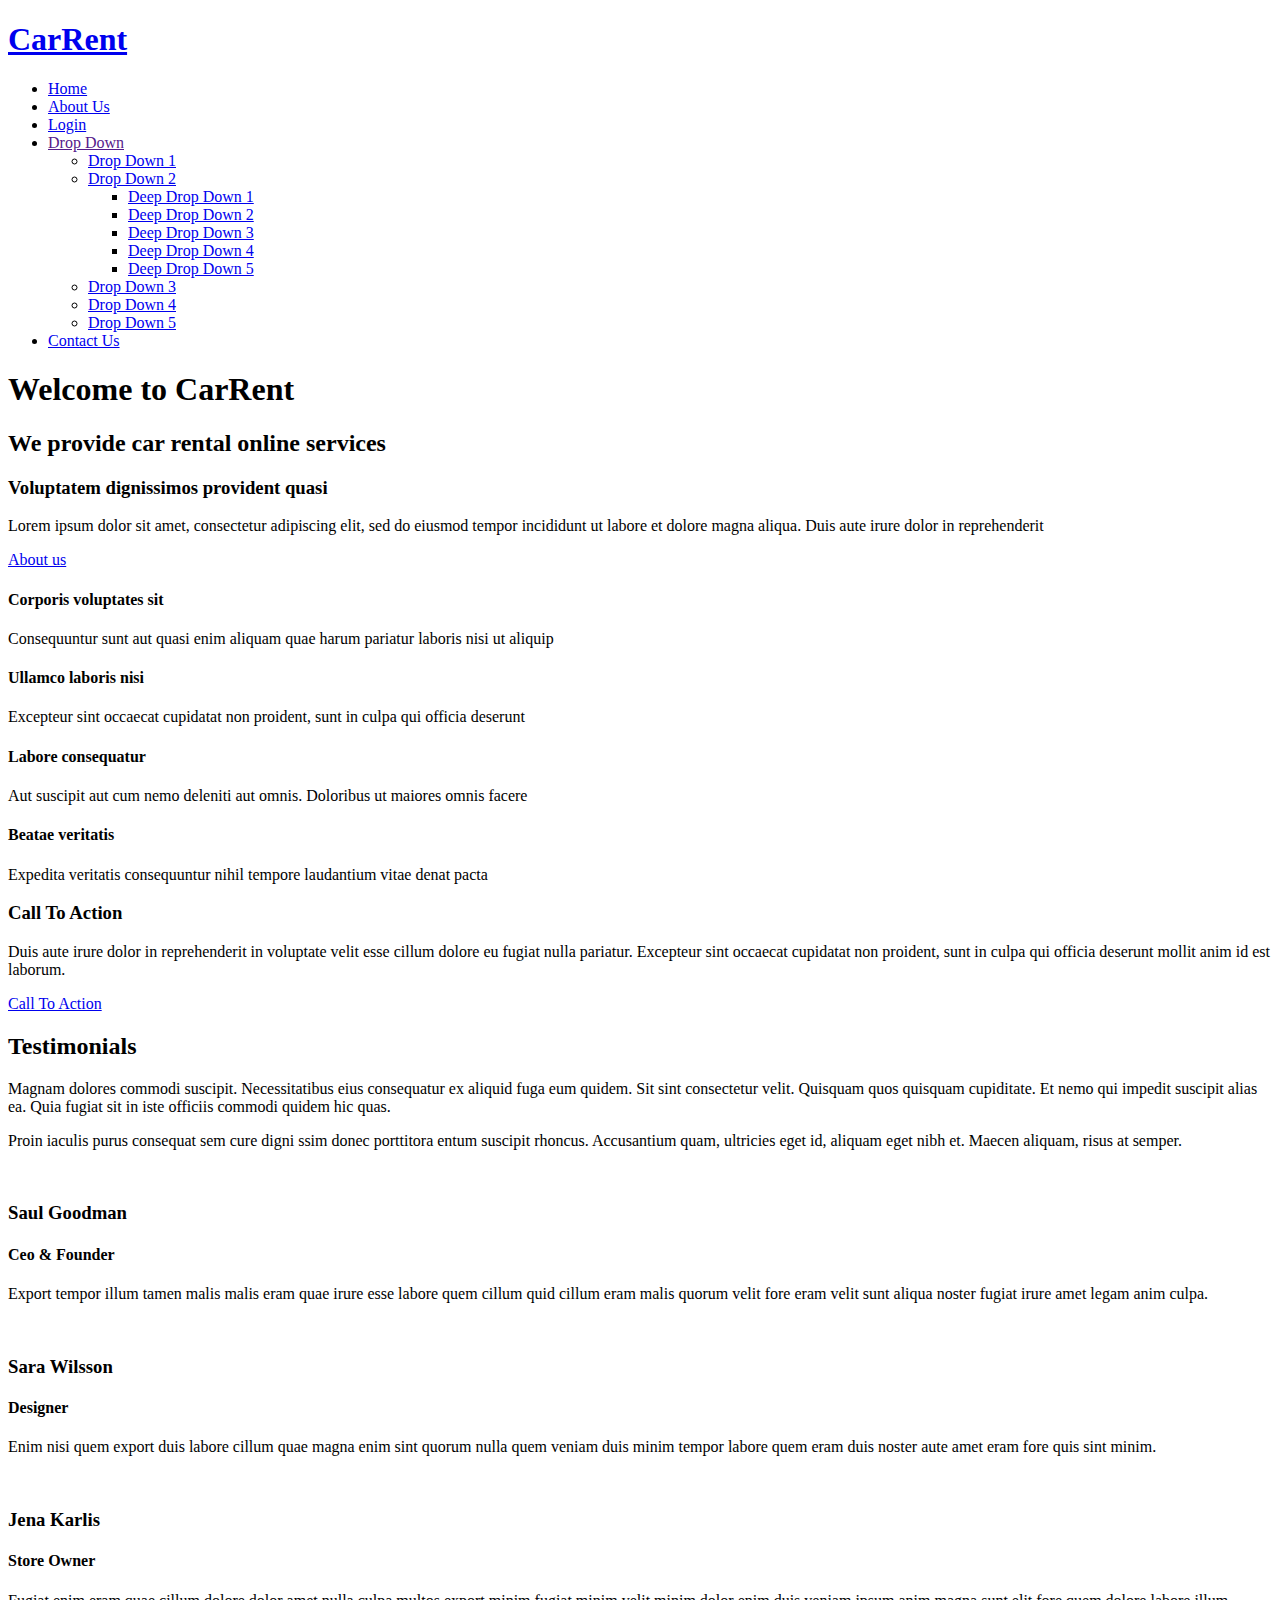
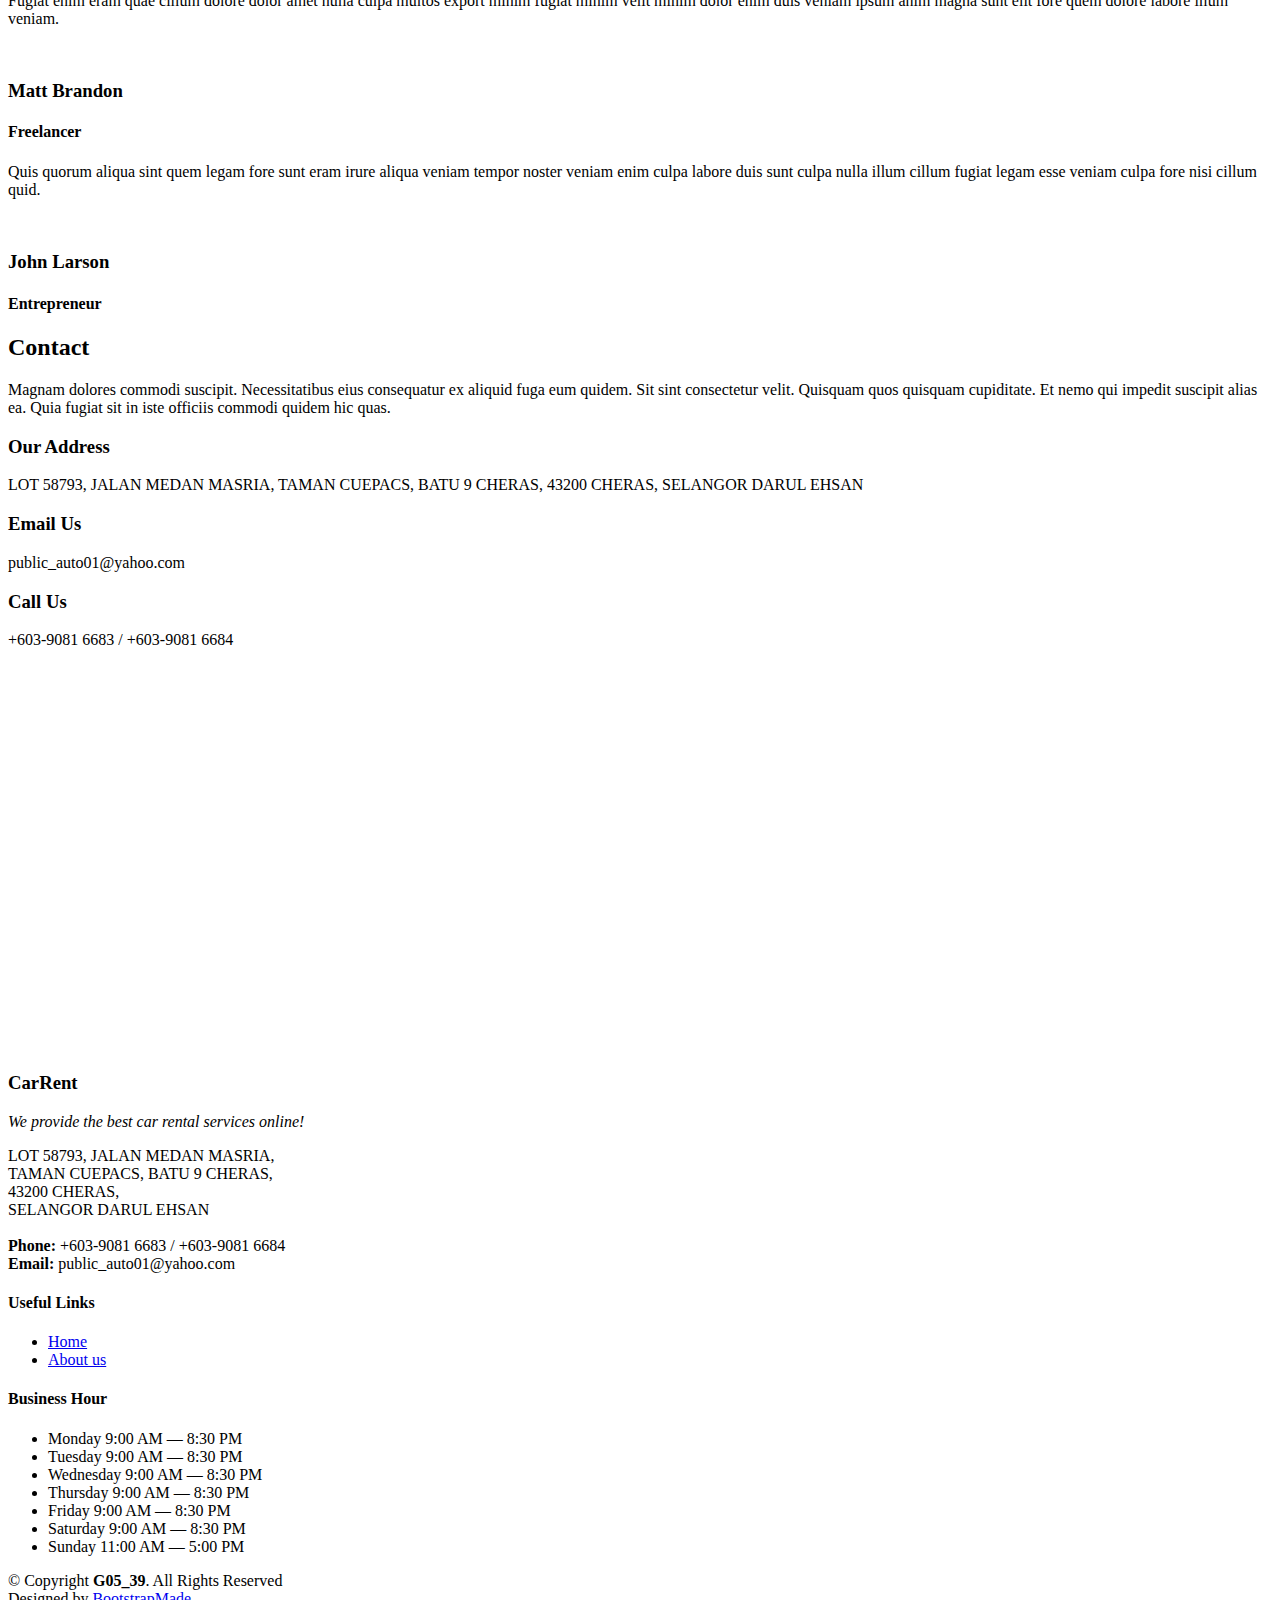
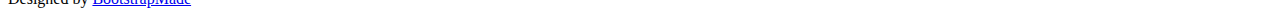
==== commit c94a800b: "Add footer" ====
--- a/index.html
+++ b/index.html
@@ -298,34 +298,23 @@
           <div class="col-lg-2 col-md-6 footer-links" data-aos="fade-up" data-aos-delay="150">
             <h4>Useful Links</h4>
             <ul>
-              <li><i class="bx bx-chevron-right"></i> <a href="#">Home</a></li>
-              <li><i class="bx bx-chevron-right"></i> <a href="#">About us</a></li>
-              <li><i class="bx bx-chevron-right"></i> <a href="#">Services</a></li>
-              <li><i class="bx bx-chevron-right"></i> <a href="#">Terms of service</a></li>
-              <li><i class="bx bx-chevron-right"></i> <a href="#">Privacy policy</a></li>
+              <li><i class="bx bx-chevron-right"></i> <a href="#hero">Home</a></li>
+              <li><i class="bx bx-chevron-right"></i> <a href="#about">About us</a></li>
             </ul>
           </div>
 
-          <div class="col-lg-2 col-md-6 footer-links" data-aos="fade-up" data-aos-delay="250">
-            <h4>Our Services</h4>
+          <div class="col-lg-4 col-md-6 footer-links" data-aos="fade-up" data-aos-delay="250">
+            <h4>Business Hour</h4>
             <ul>
-              <li><i class="bx bx-chevron-right"></i> <a href="#">Web Design</a></li>
-              <li><i class="bx bx-chevron-right"></i> <a href="#">Web Development</a></li>
-              <li><i class="bx bx-chevron-right"></i> <a href="#">Product Management</a></li>
-              <li><i class="bx bx-chevron-right"></i> <a href="#">Marketing</a></li>
-              <li><i class="bx bx-chevron-right"></i> <a href="#">Graphic Design</a></li>
+              <li><i class="bx bx-chevron-right"></i>Monday 9:00 AM — 8:30 PM</li>
+              <li><i class="bx bx-chevron-right"></i>Tuesday 9:00 AM — 8:30 PM</li>
+              <li><i class="bx bx-chevron-right"></i>Wednesday 9:00 AM — 8:30 PM</li>
+              <li><i class="bx bx-chevron-right"></i>Thursday 9:00 AM — 8:30 PM</li>
+              <li><i class="bx bx-chevron-right"></i>Friday 9:00 AM — 8:30 PM</li>
+			  <li><i class="bx bx-chevron-right"></i>Saturday 9:00 AM — 8:30 PM</li>
+			  <li><i class="bx bx-chevron-right"></i>Sunday 11:00 AM — 5:00 PM</li>
             </ul>
           </div>
-
-          <div class="col-lg-4 col-md-6 footer-newsletter" data-aos="fade-up" data-aos-delay="350">
-            <h4>Our Newsletter</h4>
-            <p>Tamen quem nulla quae legam multos aute sint culpa legam noster magna</p>
-            <form action="" method="post">
-              <input type="email" name="email"><input type="submit" value="Subscribe">
-            </form>
-
-          </div>
-
         </div>
       </div>
     </div>
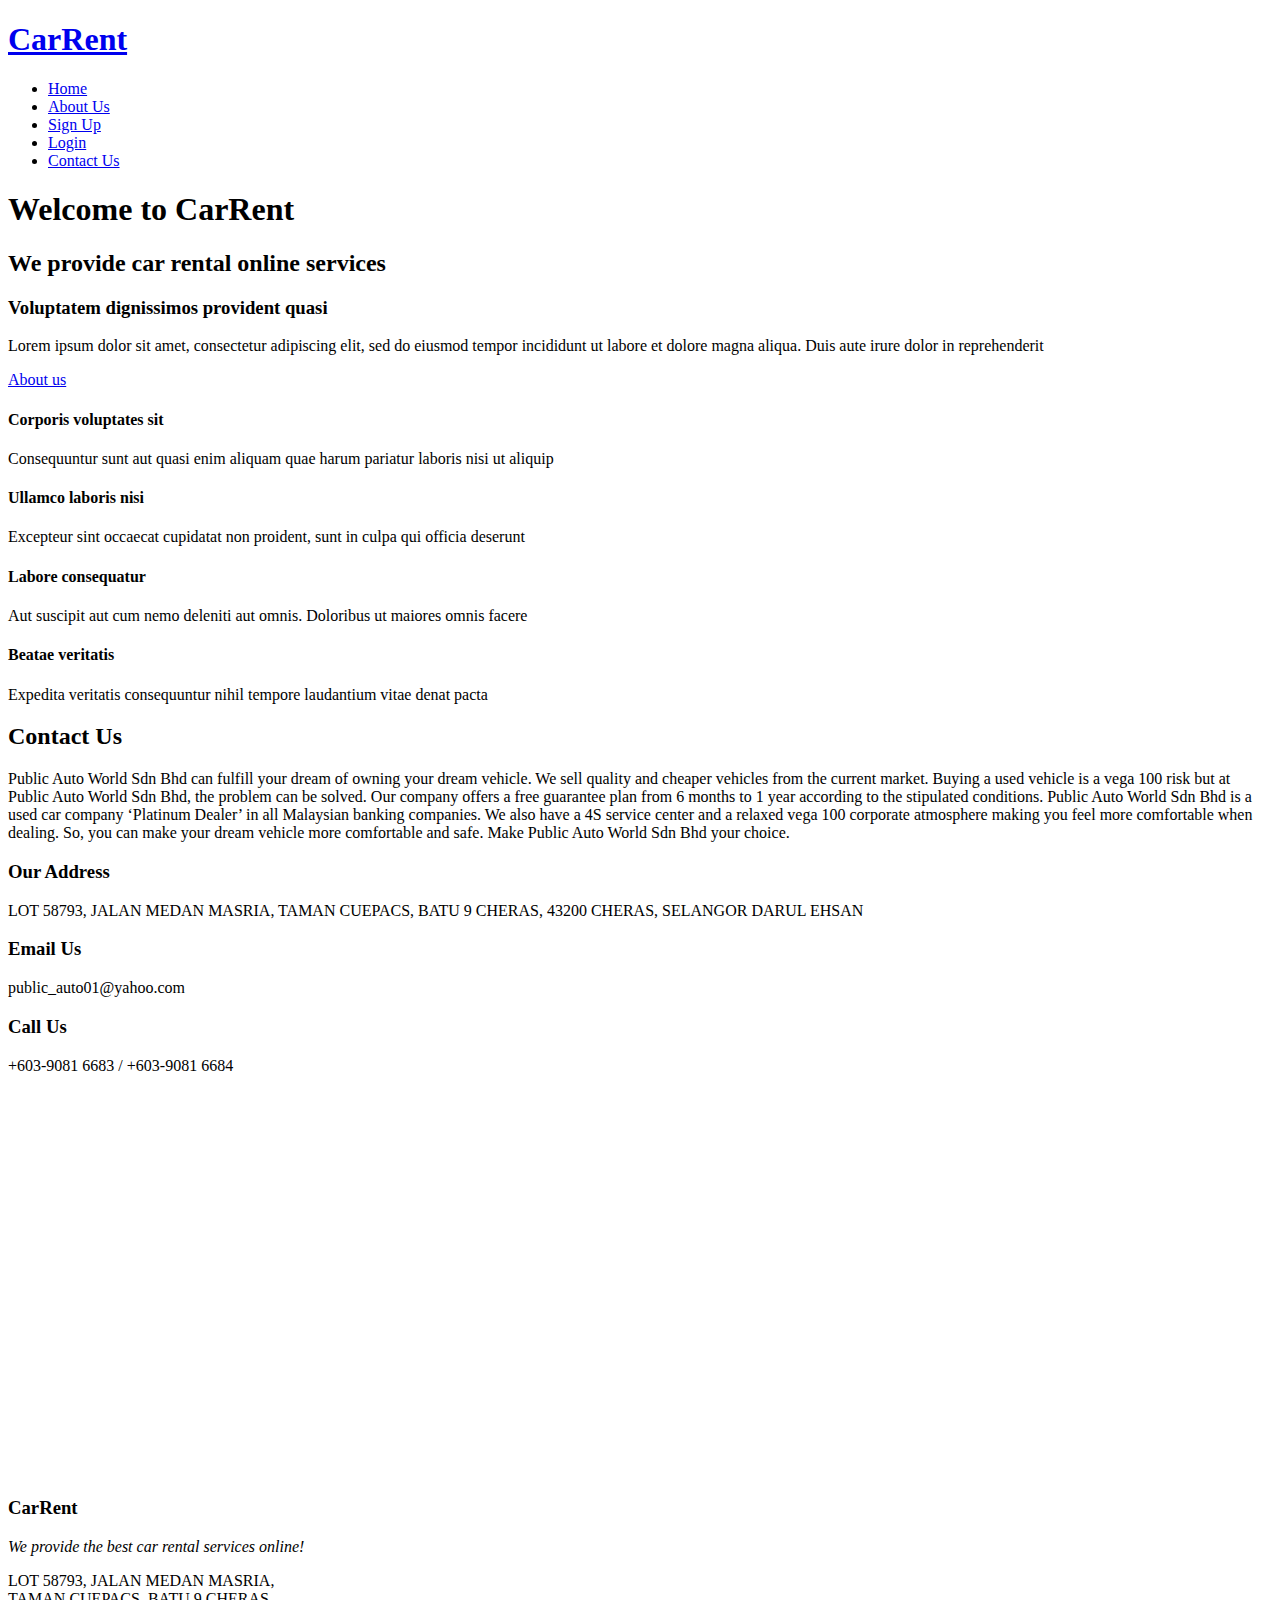
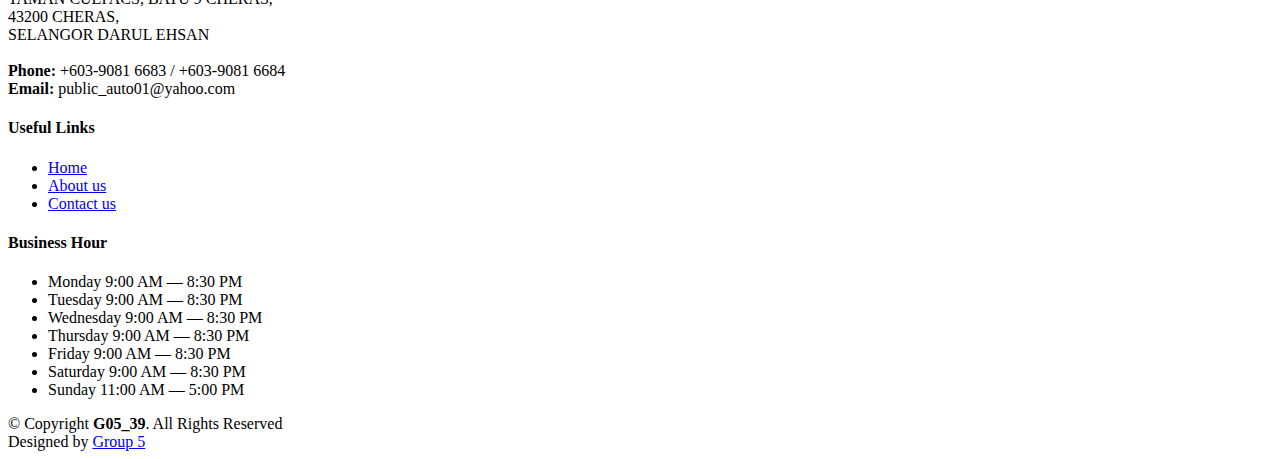
==== commit 37d9fb53: "Added new typography for homepage" ====
--- a/index.html
+++ b/index.html
@@ -53,26 +53,9 @@
         <ul>
           <li class="active"><a href="#hero">Home</a></li>
           <li><a href="#about">About Us</a></li>
-		  <li><a href="#login">Login</a></li>
-          <li class="drop-down"><a href="">Drop Down</a>
-            <ul>
-              <li><a href="#">Drop Down 1</a></li>
-              <li class="drop-down"><a href="#">Drop Down 2</a>
-                <ul>
-                  <li><a href="#">Deep Drop Down 1</a></li>
-                  <li><a href="#">Deep Drop Down 2</a></li>
-                  <li><a href="#">Deep Drop Down 3</a></li>
-                  <li><a href="#">Deep Drop Down 4</a></li>
-                  <li><a href="#">Deep Drop Down 5</a></li>
-                </ul>
-              </li>
-              <li><a href="#">Drop Down 3</a></li>
-              <li><a href="#">Drop Down 4</a></li>
-              <li><a href="#">Drop Down 5</a></li>
-            </ul>
-          </li>
+		      <li><a href="signUp.html">Sign Up</a></li>
+		      <li><a href="login.html">Login</a></li>
           <li><a href="#contact">Contact Us</a></li>
-
         </ul>
       </nav><!-- .nav-menu -->
 
@@ -101,7 +84,7 @@
               <p>
                 Lorem ipsum dolor sit amet, consectetur adipiscing elit, sed do eiusmod tempor incididunt ut labore et dolore magna aliqua. Duis aute irure dolor in reprehenderit
               </p>
-              <a href="#" class="about-btn">About us <i class="bx bx-chevron-right"></i></a>
+              <a href="#about" class="about-btn">About us <i class="bx bx-chevron-right"></i></a>
             </div>
           </div>
           <div class="col-xl-7 d-flex align-items-stretch">
@@ -135,97 +118,16 @@
       </div>
     </section><!-- End About Section -->
 
-    <!-- ======= Cta Section ======= -->
-    <section id="cta" class="cta">
-      <div class="container" data-aos="zoom-in">
-
-        <div class="text-center">
-          <h3>Call To Action</h3>
-          <p> Duis aute irure dolor in reprehenderit in voluptate velit esse cillum dolore eu fugiat nulla pariatur. Excepteur sint occaecat cupidatat non proident, sunt in culpa qui officia deserunt mollit anim id est laborum.</p>
-          <a class="cta-btn" href="#">Call To Action</a>
-        </div>
-
-      </div>
-    </section><!-- End Cta Section -->
-
-    <!-- ======= Testimonials Section ======= -->
-    <section id="testimonials" class="testimonials section-bg">
-      <div class="container">
-
-        <div class="section-title" data-aos="fade-in" data-aos-delay="100">
-          <h2>Testimonials</h2>
-          <p>Magnam dolores commodi suscipit. Necessitatibus eius consequatur ex aliquid fuga eum quidem. Sit sint consectetur velit. Quisquam quos quisquam cupiditate. Et nemo qui impedit suscipit alias ea. Quia fugiat sit in iste officiis commodi quidem hic quas.</p>
-        </div>
-
-        <div class="owl-carousel testimonials-carousel">
-
-          <div class="testimonial-item" data-aos="fade-up">
-            <p>
-              <i class="bx bxs-quote-alt-left quote-icon-left"></i>
-              Proin iaculis purus consequat sem cure digni ssim donec porttitora entum suscipit rhoncus. Accusantium quam, ultricies eget id, aliquam eget nibh et. Maecen aliquam, risus at semper.
-              <i class="bx bxs-quote-alt-right quote-icon-right"></i>
-            </p>
-            <img src="assets/img/testimonials/testimonials-1.jpg" class="testimonial-img" alt="">
-            <h3>Saul Goodman</h3>
-            <h4>Ceo &amp; Founder</h4>
-          </div>
-
-          <div class="testimonial-item" data-aos="fade-up" data-aos-delay="100">
-            <p>
-              <i class="bx bxs-quote-alt-left quote-icon-left"></i>
-              Export tempor illum tamen malis malis eram quae irure esse labore quem cillum quid cillum eram malis quorum velit fore eram velit sunt aliqua noster fugiat irure amet legam anim culpa.
-              <i class="bx bxs-quote-alt-right quote-icon-right"></i>
-            </p>
-            <img src="assets/img/testimonials/testimonials-2.jpg" class="testimonial-img" alt="">
-            <h3>Sara Wilsson</h3>
-            <h4>Designer</h4>
-          </div>
-
-          <div class="testimonial-item" data-aos="fade-up" data-aos-delay="200">
-            <p>
-              <i class="bx bxs-quote-alt-left quote-icon-left"></i>
-              Enim nisi quem export duis labore cillum quae magna enim sint quorum nulla quem veniam duis minim tempor labore quem eram duis noster aute amet eram fore quis sint minim.
-              <i class="bx bxs-quote-alt-right quote-icon-right"></i>
-            </p>
-            <img src="assets/img/testimonials/testimonials-3.jpg" class="testimonial-img" alt="">
-            <h3>Jena Karlis</h3>
-            <h4>Store Owner</h4>
-          </div>
-
-          <div class="testimonial-item" data-aos="fade-up" data-aos-delay="300">
-            <p>
-              <i class="bx bxs-quote-alt-left quote-icon-left"></i>
-              Fugiat enim eram quae cillum dolore dolor amet nulla culpa multos export minim fugiat minim velit minim dolor enim duis veniam ipsum anim magna sunt elit fore quem dolore labore illum veniam.
-              <i class="bx bxs-quote-alt-right quote-icon-right"></i>
-            </p>
-            <img src="assets/img/testimonials/testimonials-4.jpg" class="testimonial-img" alt="">
-            <h3>Matt Brandon</h3>
-            <h4>Freelancer</h4>
-          </div>
-
-          <div class="testimonial-item" data-aos="fade-up" data-aos-delay="400">
-            <p>
-              <i class="bx bxs-quote-alt-left quote-icon-left"></i>
-              Quis quorum aliqua sint quem legam fore sunt eram irure aliqua veniam tempor noster veniam enim culpa labore duis sunt culpa nulla illum cillum fugiat legam esse veniam culpa fore nisi cillum quid.
-              <i class="bx bxs-quote-alt-right quote-icon-right"></i>
-            </p>
-            <img src="assets/img/testimonials/testimonials-5.jpg" class="testimonial-img" alt="">
-            <h3>John Larson</h3>
-            <h4>Entrepreneur</h4>
-          </div>
-
-        </div>
-
-      </div>
-    </section><!-- End Testimonials Section -->
-
     <!-- ======= Contact Section ======= -->
     <section id="contact" class="contact section-bg">
       <div class="container">
 
         <div class="section-title" data-aos="fade-in" data-aos-delay="100">
-          <h2>Contact</h2>
-          <p>Magnam dolores commodi suscipit. Necessitatibus eius consequatur ex aliquid fuga eum quidem. Sit sint consectetur velit. Quisquam quos quisquam cupiditate. Et nemo qui impedit suscipit alias ea. Quia fugiat sit in iste officiis commodi quidem hic quas.</p>
+          <h2>Contact Us</h2>
+          <p>Public Auto World Sdn Bhd can fulfill your dream of owning your dream vehicle. We sell quality and cheaper vehicles from the current market. 
+            Buying a used vehicle is a vega 100 risk but at Public Auto World Sdn Bhd, the problem can be solved. Our company offers a free guarantee plan from 6 months to 1 year according to the stipulated conditions. 
+            Public Auto World Sdn Bhd is a used car company ‘Platinum Dealer’ in all Malaysian banking companies. 
+            We also have a 4S service center and a relaxed vega 100 corporate atmosphere making you feel more comfortable when dealing. So, you can make your dream vehicle more comfortable and safe. Make Public Auto World Sdn Bhd your choice.</p>
         </div>
 
         <div class="row" data-aos="fade-up" data-aos-delay="100">
@@ -286,11 +188,9 @@
                 <strong>Email:</strong> public_auto01@yahoo.com<br>
               </p>
               <div class="social-links mt-3">
-                <a href="#" class="twitter"><i class="bx bxl-twitter"></i></a>
-                <a href="#" class="facebook"><i class="bx bxl-facebook"></i></a>
-                <a href="#" class="instagram"><i class="bx bxl-instagram"></i></a>
-                <a href="#" class="google-plus"><i class="bx bxl-skype"></i></a>
-                <a href="#" class="linkedin"><i class="bx bxl-linkedin"></i></a>
+                <a href="https://www.youtube.com/channel/UCYrazMTWX9X0-QYmTzRDs8Q" class="youtube"><i class="bx bxl-youtube"></i></a>
+                <a href="https://www.facebook.com/publicautoworld/" class="facebook"><i class="bx bxl-facebook"></i></a>
+                <a href="https://instagram.com/publicautoworld?igshid=r67h8yaxn0du" class="instagram"><i class="bx bxl-instagram"></i></a>
               </div>
             </div>
           </div>
@@ -300,6 +200,7 @@
             <ul>
               <li><i class="bx bx-chevron-right"></i> <a href="#hero">Home</a></li>
               <li><i class="bx bx-chevron-right"></i> <a href="#about">About us</a></li>
+			  <li><i class="bx bx-chevron-right"></i> <a href="#contact">Contact us</a></li>
             </ul>
           </div>
 
@@ -328,7 +229,7 @@
         <!-- You can delete the links only if you purchased the pro version. -->
         <!-- Licensing information: https://bootstrapmade.com/license/ -->
         <!-- Purchase the pro version with working PHP/AJAX contact form: https://bootstrapmade.com/squadfree-free-bootstrap-template-creative/ -->
-        Designed by <a href="https://bootstrapmade.com/">BootstrapMade</a>
+        Designed by <a href="https://github.com/ShanaNyaa/G05_39">Group 5</a>
       </div>
     </div>
   </footer><!-- End Footer -->
